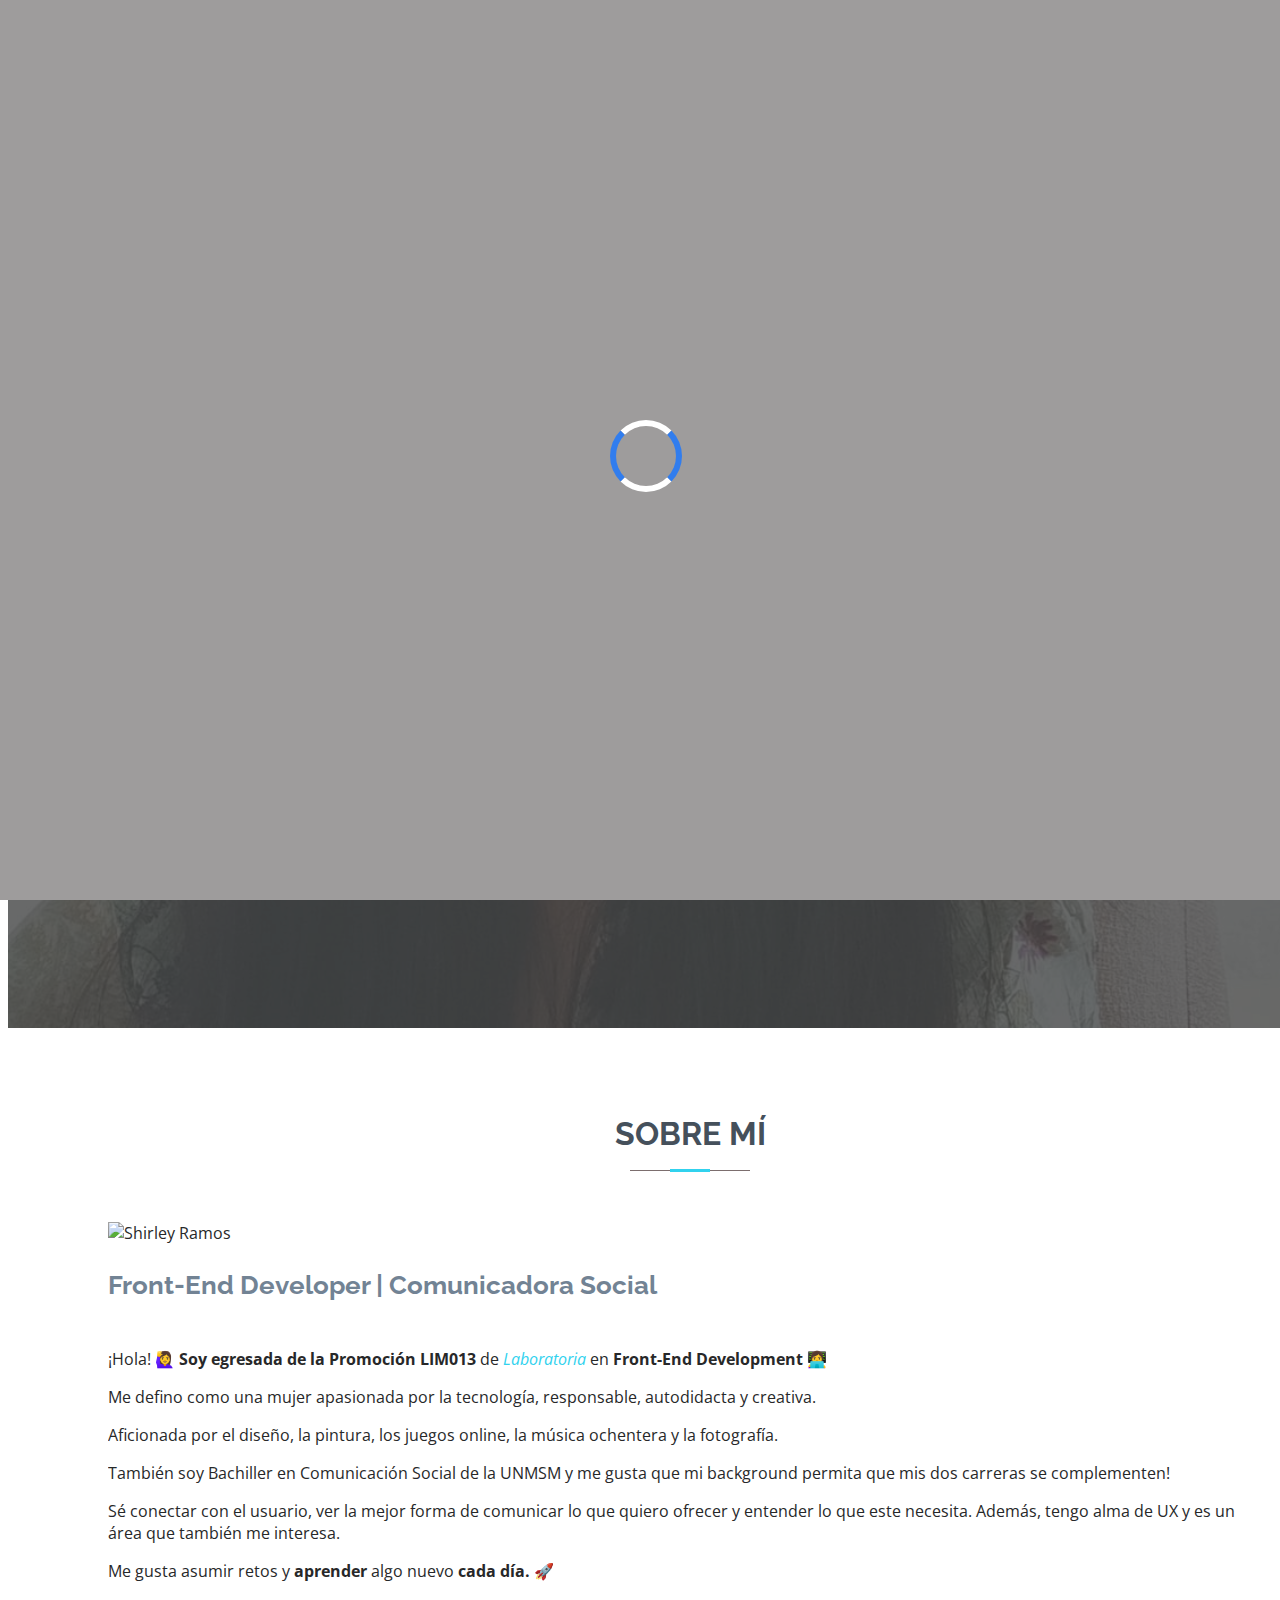
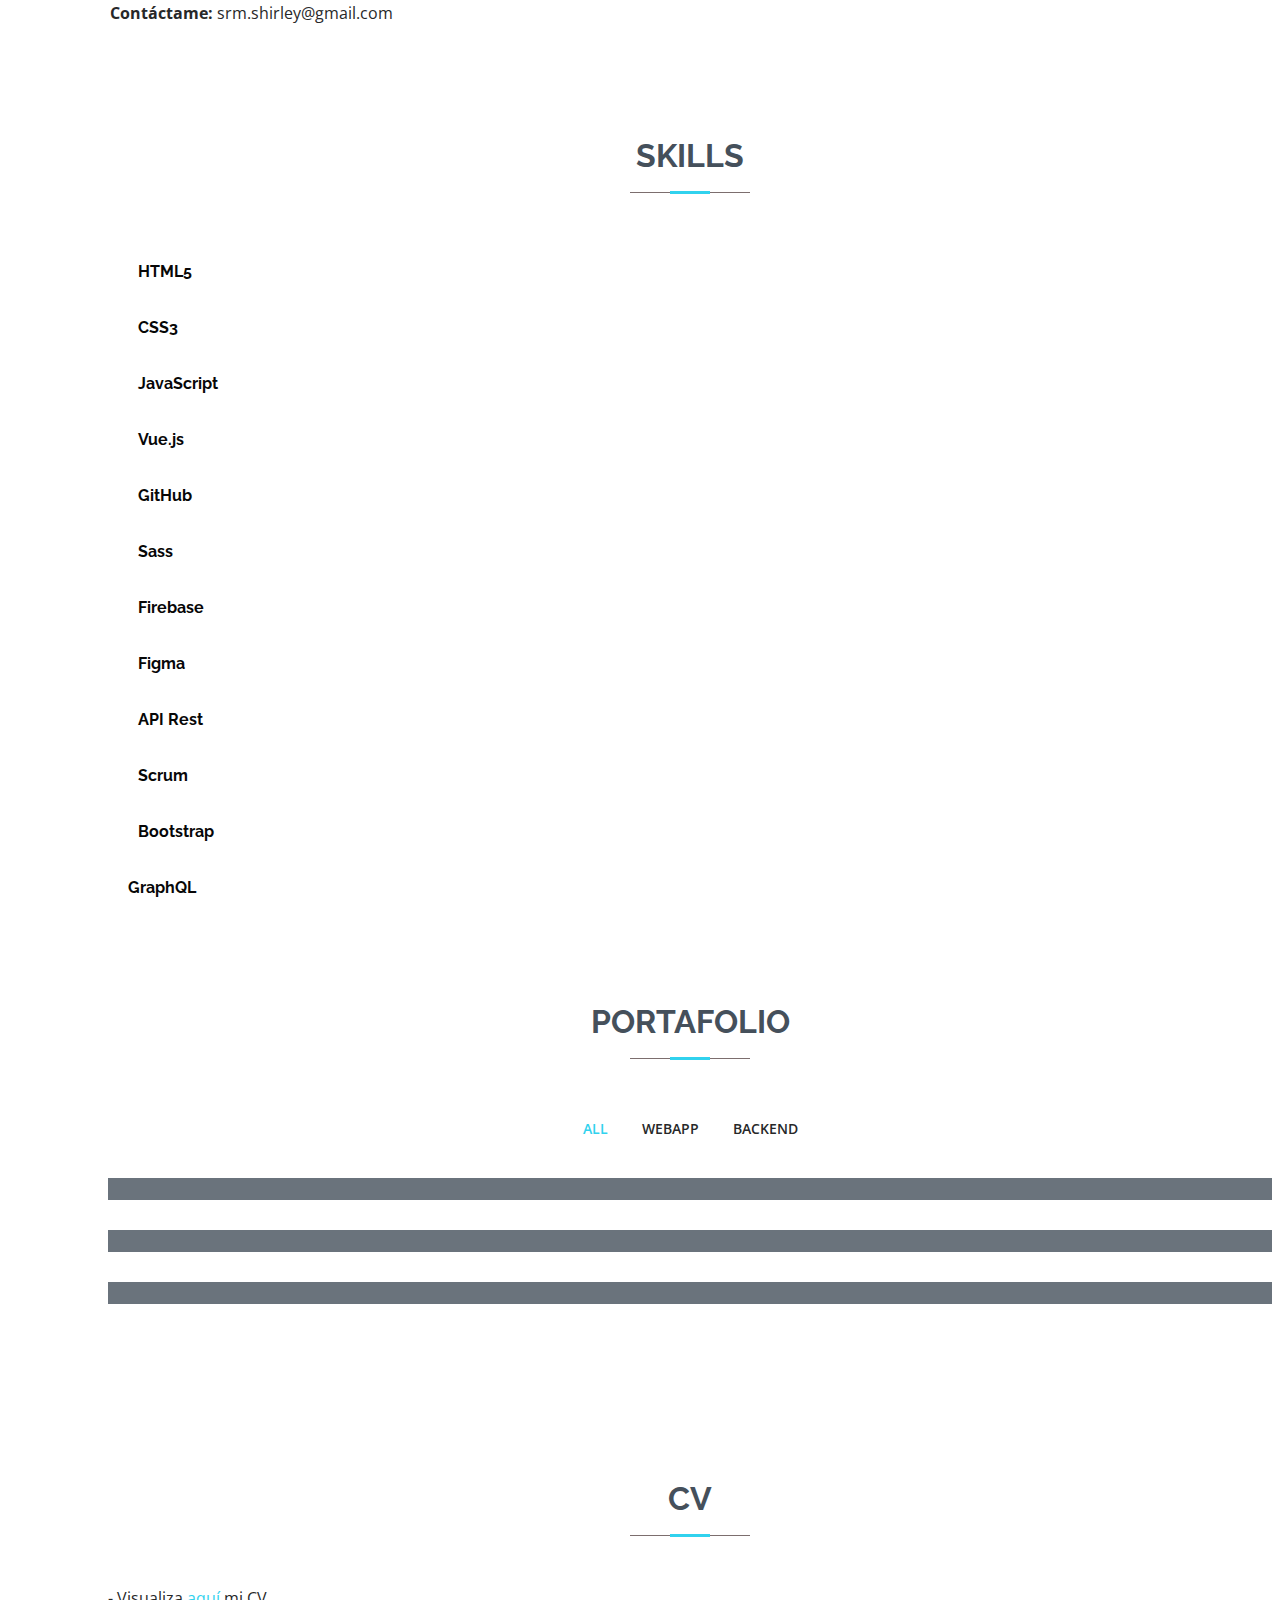
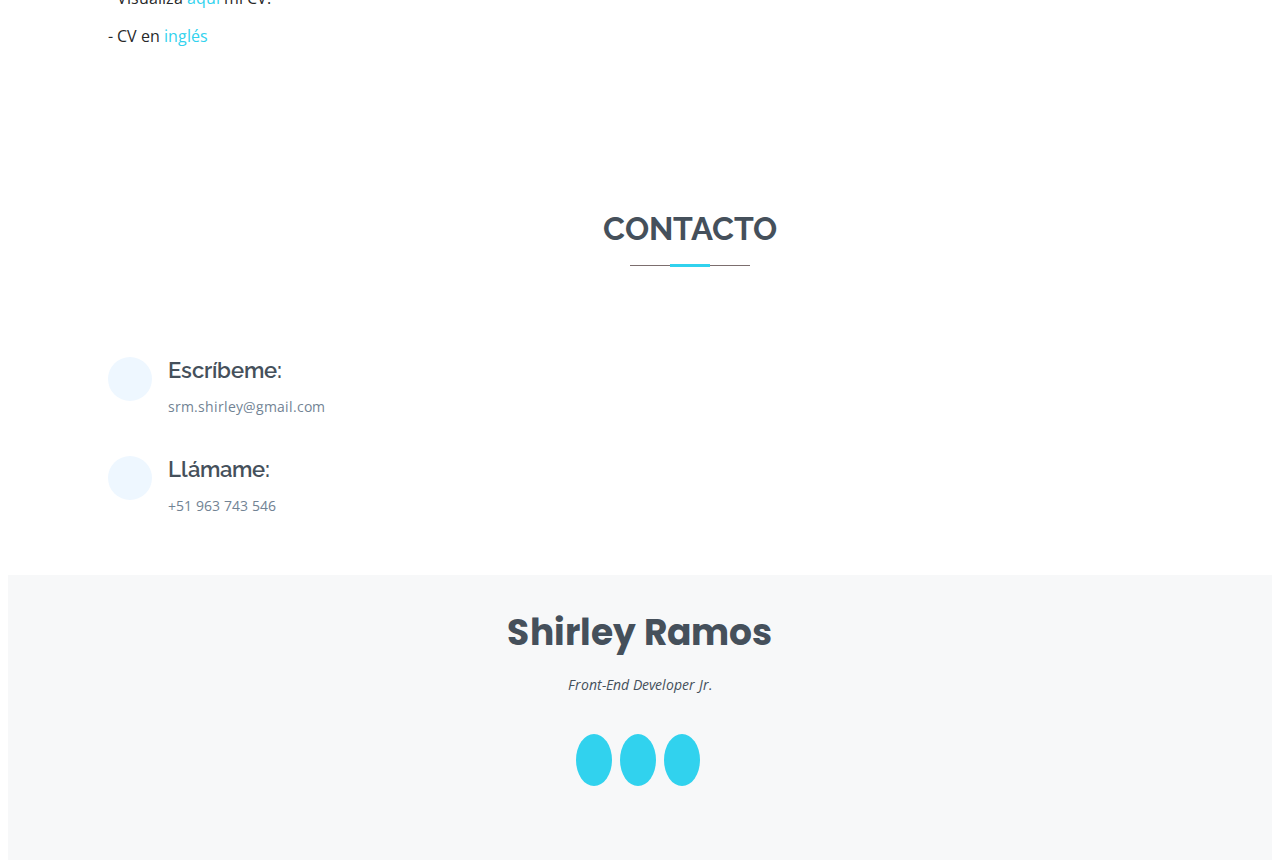
==== src/index.html @ 4d42e818 "updating icons" ====
<!DOCTYPE html>
<html lang="en">

<head>
  <meta charset="utf-8">
  <meta content="width=device-width, initial-scale=1.0" name="viewport">

  <title>Shirley Ramos</title>
  <meta content="" name="description">
  <meta content="" name="keywords">

  <!-- Favicons -->
  <link href="assets/img/fav.png" rel="icon">

  <!-- Google Fonts -->
  <link href="https://fonts.googleapis.com/css?family=Open+Sans:300,300i,400,400i,600,600i,700,700i|Raleway:300,300i,400,400i,500,500i,600,600i,700,700i|Poppins:300,300i,400,400i,500,500i,600,600i,700,700i" rel="stylesheet">

  <!-- Vendor CSS Files -->
  <link href="assets/vendor/bootstrap/css/bootstrap.min.css" rel="stylesheet">
  <link href="assets/vendor/bootstrap-icons/bootstrap-icons.css" rel="stylesheet">
  <link href="assets/vendor/icofont/icofont.min.css" rel="stylesheet">
  <link href="assets/vendor/boxicons/css/boxicons.min.css" rel="stylesheet">
  <link href="assets/vendor/venobox/venobox.css" rel="stylesheet">
  <link href="assets/vendor/owl.carousel/assets/owl.carousel.min.css" rel="stylesheet">
  <link href="assets/vendor/aos/aos.css" rel="stylesheet">
  <link href="assets/vendor/glightbox/css/glightbox.min.css" rel="stylesheet">
  <link href="assets/vendor/remixicon/remixicon.css" rel="stylesheet">
  <link href="assets/vendor/swiper/swiper-bundle.min.css" rel="stylesheet">

  <!-- Template Main CSS File -->
  <link href="assets/css/style.css" rel="stylesheet">
  <script src="https://code.iconify.design/1/1.0.7/iconify.min.js"></script>

  <!-- =======================================================
  * Template Name: MyResume - v3.0.0
  * Template URL: https://bootstrapmade.com/free-html-bootstrap-template-my-resume/
  * Author: BootstrapMade.com
  * License: https://bootstrapmade.com/license/
  ======================================================== -->
</head>

<body>

  <!-- ======= Mobile nav toggle button ======= -->
  <button type="button" class="mobile-nav-toggle d-xl-none"><i class="icofont-navigation-menu"></i></button>

  <!-- ======= Header ======= -->
  <header id="header" class="d-flex flex-column justify-content-center">

    <nav class="nav-menu">
      <ul>
        <li class="active"><a href="#hero"><i class="bx bx-home"></i> <span>Inicio</span></a></li>
        <li><a href="#about"><i class="bx bx-user"></i> <span>Sobre mí</span></a></li>
        <li><a href="#portfolio"><i class="bx bx-book-content"></i> <span>Portafolio</span></a></li>
        <li><a href="#cv"><i class="bx bx-server"></i><span>Cv</span></a></li>
        <li><a href="#contact"><i class="bx bx-envelope"></i> <span>Contact</span></a></li>
      </ul>
    </nav><!-- .nav-menu -->

  </header><!-- End Header -->

  <!-- ======= Hero Section ======= -->
  <section id="hero" class="d-flex flex-column justify-content-center">
    <div class="container" data-aos="zoom-in" data-aos-delay="100">
      <h1>Shirley Ramos</h1>
      <p>Soy <span class="typed" data-typed-items="Frontend Developer, Comunicadora Social, Laboratorian"></span></p>
      <div class="social-links">
        <a href="https://www.linkedin.com/in/shirleyramos/" class="linkedin" target="_blank" rel="noopener"><i class="bx bxl-linkedin"></i></a>
        <a href="https://github.com/ShirleyRM" class="github" target="_blank" rel="noopener"><i class="bx bxl-github"></i></a>
        <a href="https://www.instagram.com/shirls.rm/" class="instagram" target="_blank" rel="noopener"><i class="bx bxl-instagram"></i></a>
      </div>
    </div>
  </section><!-- End Hero -->

  <main id="main">

    <!-- ======= About Section ======= -->
    <section id="about" class="about">
      <div class="container" data-aos="fade-up">

        <div class="section-title">
          <h2>Sobre mí</h2>
        </div>

        <div class="row">
          <div class="col-lg-4" id="foto">
            <img src="assets/img/perfil.png" class="img-fluid" alt="Shirley Ramos">
          </div>
          <div class="col-lg-8 pt-4 pt-lg-0 content">
            <h3>Front-End Developer | Comunicadora Social </h3>
            <br>
              ¡Hola! 🙋‍♀️ <b>Soy egresada de la Promoción LIM013</b> de <i><a href="https://www.laboratoria.la/" target="noopener">Laboratoria</a></i> en <b>Front-End Development</b> 👩‍💻
            <p>Me defino como una mujer apasionada por la tecnología, responsable, autodidacta y creativa.</p>
            <p>Aficionada por el diseño, la pintura, los juegos online, la música ochentera y la fotografía.</p>
            <p>También soy Bachiller en Comunicación Social de la UNMSM y me gusta que mi background permita que mis dos carreras se complementen!</p>
            <p>Sé conectar con el usuario, ver la mejor forma de comunicar lo que quiero ofrecer y entender lo que este necesita.
              Además, tengo alma de UX y es un área que también me interesa.</p>
            <p>Me gusta asumir retos y <b>aprender</b> algo nuevo <b>cada día.</b> 🚀</p>
            <div class="row">
              <div class="col-lg-6">
                <ul>
                  <li><i class="icofont-rounded-right"></i> <strong>Contáctame:</strong> srm.shirley@gmail.com</li>
                </ul>
              </div>
            </div>
            <p>
            
            </p>
          </div>
        </div>

      </div>
    </section><!-- End About Section -->

    <!-- ======= Skills Section ======= -->
    <div class="interests container">
    
      <div class="section-title">
        <h2>skills</h2>
      </div>
    
      <div class="row">
        <div class="col-lg-3 col-md-4">
          <div class="icon-box">
            <i class="bx bxl-html5" style="color: #ffbb2c;"></i>
            <h3>HTML5</h3>
          </div>
        </div>
        <div class="col-lg-3 col-md-4 mt-4 mt-md-0">
          <div class="icon-box">
            <i class="bx bxl-css3" style="color: #5578ff;"></i>
            <h3>CSS3</h3>
          </div>
        </div>
        <div class="col-lg-3 col-md-4 mt-4 mt-md-0">
          <div class="icon-box">
            <i class="bx bxl-javascript" style="color: #e80368;"></i>
            <h3>JavaScript</h3>
          </div>
        </div>
        <div class="col-lg-3 col-md-4 mt-4 mt-lg-0">
          <div class="icon-box">
            <i class="bx bxl-vuejs" style="color: #0abe6d;"></i>
            <h3>Vue.js</h3>
          </div>
        </div>
        <div class="col-lg-3 col-md-4 mt-4">
          <div class="icon-box">
            <i class="bx bxl-github" style="color: #47aeff;"></i>
            <h3>GitHub</h3>
          </div>
        </div>
        <div class="col-lg-3 col-md-4 mt-4">
          <div class="icon-box">
            <i class="bx bxl-sass" style="color: #f85bd6;"></i>
            <h3>Sass</h3>
          </div>
        </div>
        <div class="col-lg-3 col-md-4 mt-4">
          <div class="icon-box">
            <i class="bx bxl-firebase" style="color: #11dbcf;"></i>
            <h3>Firebase</h3>
          </div>
        </div>
        <div class="col-lg-3 col-md-4 mt-4">
          <div class="icon-box">
            <i class="bx bxl-figma" style="color: #4233ff;"></i>
            <h3>Figma</h3>
          </div>
        </div>
        <div class="col-lg-3 col-md-4 mt-4">
          <div class="icon-box">
            <i class="bx bxs-cog" style="color: #b2904f;"></i>
            <h3>API Rest</h3>
          </div>
        </div>
        <div class="col-lg-3 col-md-4 mt-4">
          <div class="icon-box">
            <i class="bx bx-group" style="color: #b20969;"></i>
            <h3>Scrum</h3>
          </div>
        </div>
        <div class="col-lg-3 col-md-4 mt-4">
          <div class="icon-box">
            <i class="bx bxl-bootstrap" style="color: #ff5828;"></i>
            <h3>Bootstrap</h3>
          </div>
        </div>
        <div class="col-lg-3 col-md-4 mt-4">
          <div class="icon-box">
            <iconify-icon data-icon="simple-icons:graphql" style="color: #29cc61;"></iconify-icon>
            <h3>GraphQL</h3>
          </div>
        </div>
      </div>
    
    </div><!-- End Interests -->

    <!-- ======= Portfolio Section ======= -->
    <section id="portfolio" class="portfolio section-bg">
      <div class="container" data-aos="fade-up">

        <div class="section-title">
          <h2>PORTAFOLIO</h2>
        </div>

        <div class="row">
          <div class="col-lg-12 d-flex justify-content-center" data-aos="fade-up" data-aos-delay="100">
            <ul id="portfolio-flters">
              <li data-filter="*" class="filter-active">All</li>
              <li data-filter=".filter-app">webApp</li>
              <li data-filter=".filter-web">backend</li>
            </ul>
          </div>
        </div>

        <div class="row portfolio-container" data-aos="fade-up" data-aos-delay="200">

          <div class="col-lg-4 col-md-6 portfolio-item filter-app">
            <div class="portfolio-wrap">
              <img src="assets/img/portfolio/card.jpg" class="img-fluid" alt="">
              <div class="portfolio-info">
                <h4>Card Validation</h4>
                <p>webApp</p>
                <div class="portfolio-links">
                  <a href="assets/img/portfolio/card.jpg" data-gall="portfolioGallery" class="venobox" title="App 1"><i class="bx bx-plus"></i></a>
                  <a href="portfolio-details.html" data-gall="portfolioDetailsGallery" data-vbtype="iframe" class="venobox" title="Portfolio Details"><i class="bx bx-link"></i></a>
                </div>
              </div>
            </div>
          </div>

          <div class="col-lg-4 col-md-6 portfolio-item filter-web">
            <div class="portfolio-wrap">
              <img src="assets/img/portfolio/mdlinks.jpg" class="img-fluid" alt="">
              <div class="portfolio-info">
                <h4>MD-Links</h4>
                <p>backend</p>
                <div class="portfolio-links">
                  <a href="assets/img/portfolio/mdlinks.jpg" data-gall="portfolioGallery" class="venobox" title="Web 3"><i class="bx bx-plus"></i></a>
                  <a href="portfolio-details.html" data-gall="portfolioDetailsGallery" data-vbtype="iframe" class="venobox" title="Portfolio Details"><i class="bx bx-link"></i></a>
                </div>
              </div>
            </div>
          </div>

          <div class="col-lg-4 col-md-6 portfolio-item filter-app">
            <div class="portfolio-wrap">
              <img src="assets/img/portfolio/data-lovers.jpg" class="img-fluid" alt="">
              <div class="portfolio-info">
                <h4>Poke-Search</h4>
                <p>webApp</p>
                <div class="portfolio-links">
                  <a href="assets/img/portfolio/data-lovers.jpg" data-gall="portfolioGallery" class="venobox" title="App 2"><i class="bx bx-plus"></i></a>
                  <a href="portfolio-details.html" data-gall="portfolioDetailsGallery" data-vbtype="iframe" class="venobox" title="Portfolio Details"><i class="bx bx-link"></i></a>
                </div>
              </div>
            </div>
          </div>
<!-- 
          <div class="col-lg-4 col-md-6 portfolio-item filter-card">
            <div class="portfolio-wrap">
              <img src="assets/img/portfolio/portfolio-4.jpg" class="img-fluid" alt="">
              <div class="portfolio-info">
                <h4>Card 2</h4>
                <p>Card</p>
                <div class="portfolio-links">
                  <a href="assets/img/portfolio/portfolio-4.jpg" data-gall="portfolioGallery" class="venobox" title="Card 2"><i class="bx bx-plus"></i></a>
                  <a href="portfolio-details.html" data-gall="portfolioDetailsGallery" data-vbtype="iframe" class="venobox" title="Portfolio Details"><i class="bx bx-link"></i></a>
                </div>
              </div>
            </div>
          </div> -->
        </div>
      </div>
    </section>
    <!-- End Portfolio Section -->

    <!-- ======= Resume Section ======= -->
    <section id="cv" class="cv">
      <div class="container" data-aos="fade-up">
    
        <div class="section-title">
          <h2>CV</h2></a>
        </div>
        <div>
          - Visualiza <a href="https://drive.google.com/file/d/1M1iiUt9eJ2L9jhmvBvgnNK4kn5ksS_jb/view?usp=sharing">aquí</a> mi CV. 
          <p>- CV en <a href="https://drive.google.com/file/d/1G4bXFyUBRAidcTklf1SQUh6_SYR_ksYH/view?usp=sharing">inglés</a></p>
        </div>
      </div>
    </section><!-- End Resume Section -->

    <!-- ======= Contact Section ======= -->
    <section id="contact" class="contact">
      <div class="container" data-aos="fade-up">

        <div class="section-title">
          <h2>CONTACTO</h2>
        </div>

        <div class="row mt-1">

          <div class="col-lg-4">
            <div class="info">

              <div class="email">
                <i class="icofont-envelope"></i>
                <h4>Escríbeme:</h4>
                <p>srm.shirley@gmail.com</p>
              </div>

              <div class="phone">
                <i class="icofont-phone"></i>
                <h4>Llámame:</h4>
                <p>+51 963 743 546</p>
              </div>

            </div>

          </div>

          <div class="col-lg-8 mt-5 mt-lg-0">
          </div>

        </div>

      </div>
    </section><!-- End Contact Section -->

  </main><!-- End #main -->

  <!-- ======= Footer ======= -->
  <footer id="footer">
    <div class="container">
      <h3>Shirley Ramos</h3>
      <p>Front-End Developer Jr.</p>
      <div class="social-links">
        <a href="https://www.linkedin.com/in/shirleyramos/" class="linkedin"><i class="bx bxl-linkedin"></i></a>
        <a href="https://github.com/ShirleyRM" class="github"><i class="bx bxl-github"></i></a>
        <a href="https://www.instagram.com/shirls.rm/" class="instagram"><i class="bx bxl-instagram"></i></a>
      </div>
      <div class="credits">
        <!-- All the links in the footer should remain intact. -->
        <!-- You can delete the links only if you purchased the pro version. -->
        <!-- Licensing information: [license-url] -->
        <!-- Purchase the pro version with working PHP/AJAX contact form: https://bootstrapmade.com/free-html-bootstrap-template-my-resume/ -->
      </div>
    </div>
  </footer><!-- End Footer -->

  <a href="#" class="back-to-top"><i class="bx bx-up-arrow-alt"></i></a>
  <div id="preloader"></div>

  <!-- Vendor JS Files -->
  <script src="assets/vendor/jquery/jquery.min.js"></script>
  <script src="assets/vendor/bootstrap/js/bootstrap.bundle.min.js"></script>
  <script src="assets/vendor/jquery.easing/jquery.easing.min.js"></script>
  <script src="assets/vendor/php-email-form/validate.js"></script>
  <script src="assets/vendor/waypoints/jquery.waypoints.min.js"></script>
  <script src="assets/vendor/counterup/counterup.min.js"></script>
  <script src="assets/vendor/isotope-layout/isotope.pkgd.min.js"></script>
  <script src="assets/vendor/venobox/venobox.min.js"></script>
  <script src="assets/vendor/owl.carousel/owl.carousel.min.js"></script>
  <script src="assets/vendor/typed.js/typed.min.js"></script>
  <script src="assets/vendor/aos/aos.js"></script>

  <!-- Template Main JS File -->
  <script src="assets/js/main.js"></script>

</body>

</html>
---- src/assets/css/style.css ----
/**
* Template Name: MyResume - v3.0.0
* Template URL: https://bootstrapmade.com/free-html-bootstrap-template-my-resume/
* Author: BootstrapMade.com
* License: https://bootstrapmade.com/license/
*/

/*--------------------------------------------------------------
# General
--------------------------------------------------------------*/
body {
  font-family: "Open Sans", sans-serif;
  color: #272829;
}

a {
  color: #31d2ee;
  text-decoration: none;
}

a:hover {
  color: #31d2ee;
  text-decoration: none;
}

h1,
h2,
h3,
h4,
h5,
h6 {
  font-family: "Raleway", sans-serif;
}

@media (prefers-reduced-motion: no-preference) {
  :root {
    scroll-behavior: auto;
  }
}

/*--------------------------------------------------------------
# Back to top button
--------------------------------------------------------------*/
.back-to-top {
  position: fixed;
  display: none;
  width: 40px;
  height: 40px;
  border-radius: 50px;
  right: 15px;
  bottom: 15px;
  background: #31d2ee;
  color: rgb(85, 82, 82);
  transition: display 0.5s ease-in-out;
  z-index: 99999;
}

.back-to-top i {
  font-size: 24px;
  position: absolute;
  top: 7px;
  left: 8px;
}

.back-to-top:hover {
  color: #fff;
  background: #0f58df;
  transition: background 0.2s ease-in-out;
}

/*--------------------------------------------------------------
# Preloader
--------------------------------------------------------------*/
#preloader {
  position: fixed;
  top: 0;
  left: 0;
  right: 0;
  bottom: 0;
  z-index: 9999;
  overflow: hidden;
  background: rgb(158, 156, 156);
}

#preloader:before {
  content: "";
  position: fixed;
  top: calc(50% - 30px);
  left: calc(50% - 30px);
  border: 6px solid #317dee;
  border-top-color: #fff;
  border-bottom-color: #fff;
  border-radius: 50%;
  width: 60px;
  height: 60px;
  -webkit-animation: animate-preloader 1s linear infinite;
  animation: animate-preloader 1s linear infinite;
}

@-webkit-keyframes animate-preloader {
  0% {
    transform: rotate(0deg);
  }
  100% {
    transform: rotate(360deg);
  }
}

@keyframes animate-preloader {
  0% {
    transform: rotate(0deg);
  }
  100% {
    transform: rotate(360deg);
  }
}

/*--------------------------------------------------------------
# Disable aos animation delay on mobile devices
--------------------------------------------------------------*/
@media screen and (max-width: 768px) {
  [data-aos-delay] {
    transition-delay: 0 !important;
  }
}

/*--------------------------------------------------------------
# Header
--------------------------------------------------------------*/
#header {
  position: fixed;
  top: 0;
  left: 0;
  bottom: 0;
  z-index: 9997;
  transition: all 0.5s;
  padding: 15px;
  overflow-y: auto;
}

@media (max-width: 992px) {
  #header {
    width: 300px;
    background: #fff;
    border-right: 1px solid #e6e9ec;
    left: -300px;
  }
}

@media (min-width: 992px) {
  #main {
    margin-left: 100px;
  }
}

/*--------------------------------------------------------------
# Navigation Menu
--------------------------------------------------------------*/
/* Desktop Navigation */
.nav-menu * {
  margin: 0;
  padding: 0;
  list-style: none;
}

.nav-menu > ul > li {
  position: relative;
  white-space: nowrap;
}

.nav-menu a {
  display: flex;
  align-items: center;
  color: #4d5772;
  padding: 10px 18px;
  margin-bottom: 8px;
  transition: 0.3s;
  font-size: 15px;
  border-radius: 50px;
  background: #f2f3f5;
  height: 56px;
  width: 100%;
  overflow: hidden;
  transition: 0.3s;
}

.nav-menu a i {
  font-size: 20px;
}

.nav-menu a span {
  padding: 0 5px 0 7px;
  color: #45505b;
}

@media (min-width: 992px) {
  .nav-menu a {
    width: 56px;
  }
  .nav-menu a span {
    display: none;
    color: #fff;
  }
}

.nav-menu a:hover,
.nav-menu .active > a,
.nav-menu li:hover > a {
  color: #fff;
  background: #31d2ee;
}

.nav-menu a:hover span,
.nav-menu .active > a span,
.nav-menu li:hover > a span {
  color: #fff;
}

.nav-menu a:hover,
.nav-menu li:hover > a {
  width: 100%;
  color: #fff;
}

.nav-menu a:hover span,
.nav-menu li:hover > a span {
  display: block;
}

/* Mobile Navigation */
.mobile-nav-toggle {
  position: fixed;
  right: 15px;
  top: 15px;
  z-index: 9998;
  border: 0;
  background: none;
  font-size: 24px;
  transition: all 0.4s;
  outline: none !important;
  line-height: 1;
  cursor: pointer;
  text-align: right;
}

.mobile-nav-toggle i {
  color: #31d2ee;
}

.mobile-nav-active {
  overflow: hidden;
}

.mobile-nav-active #header {
  left: 0;
}

.mobile-nav-active .mobile-nav-toggle i {
  color: #31d2ee;
}

/*--------------------------------------------------------------
# Hero Section
--------------------------------------------------------------*/
#hero {
  width: 100%;
  height: 100vh;
  background: url("../img/shir2.jpeg") top right no-repeat;
  background-size: cover;
  position: relative;
}

@media (min-width: 992px) {
  #hero {
    padding-left: 160px;
  }
}

#hero:before {
  content: "";
  background: rgba(70, 71, 71, 0.815);
  position: absolute;
  bottom: 0;
  top: 0;
  left: 0;
  right: 0;
}

#hero h1 {
  margin: 0;
  font-size: 64px;
  font-weight: 700;
  line-height: 56px;
  color: #2a2638;
}

#hero p {
  color: #c3c5c9;
  margin: 15px 0 0 0;
  font-size: 26px;
  font-family: "Poppins", sans-serif;
}

#hero p span {
  color: #31d2ee;
  letter-spacing: 1px;
}

#hero .social-links {
  margin-top: 30px;
}

#hero .social-links a {
  font-size: 24px;
  display: inline-block;
  color: #31d2ee;
  line-height: 1;
  margin-right: 20px;
  transition: 0.3s;
}

#hero .social-links a:hover {
  color: #161a1a;
}

@media (max-width: 992px) {
  #hero {
    text-align: center;
  }
  #hero h1 {
    font-size: 32px;
    line-height: 36px;
  }
  #hero p {
    margin-top: 10px;
    font-size: 20px;
    line-height: 24px;
  }

  #foto{
    width: 50%;
  }
}

/*--------------------------------------------------------------
# Sections General
--------------------------------------------------------------*/
section {
  padding: 60px 0;
  overflow: hidden;
}

.section-title {
  text-align: center;
  padding-bottom: 30px;
}

.section-title h2 {
  font-size: 32px;
  font-weight: bold;
  text-transform: uppercase;
  margin-bottom: 20px;
  padding-bottom: 20px;
  position: relative;
  color: #45505b;
}

.section-title h2::before {
  content: "";
  position: absolute;
  display: block;
  width: 120px;
  height: 1px;
  background: rgb(124, 110, 110);
  bottom: 1px;
  left: calc(50% - 60px);
}

.section-title h2::after {
  content: "";
  position: absolute;
  display: block;
  width: 40px;
  height: 3px;
  background: #31d2ee;
  bottom: 0;
  left: calc(50% - 20px);
}

.section-title p {
  margin-bottom: 0;
}

/*--------------------------------------------------------------
# About
--------------------------------------------------------------*/
.about .content h3 {
  font-weight: 700;
  font-size: 26px;
  color: #728394;
}

.about .content ul {
  list-style: none;
  padding: 0;
}

.about .content ul li {
  padding-bottom: 10px;
}

.about .content ul i {
  font-size: 20px;
  padding-right: 2px;
  color: #31d2ee;
}

.about .content p:last-child {
  margin-bottom: 0;
}

.interests .icon-box {
  display: flex;
  align-items: center;
  padding: 20px;
  background: rgba(255, 255, 255, 0.08);
  transition: ease-in-out 0.3s;
}

.interests .icon-box i {
  font-size: 32px;
  padding-right: 10px;
  line-height: 1;
}

.interests .icon-box h3 {
  font-weight: 700;
  margin: 0;
  padding: 0;
  line-height: 1;
  font-size: 16px;
  color: rgb(7, 7, 7);
}

.interests .icon-box:hover {
  background: rgba(255, 255, 255, 0.12);
}
/*--------------------------------------------------------------
# Facts
--------------------------------------------------------------*/
.facts .count-box {
  padding: 30px 30px 25px 30px;
  margin-top: 30px;
  width: 100%;
  position: relative;
  text-align: center;
  background: rgba(255, 255, 255, 0.63);
}

.facts .count-box i {
  position: absolute;
  top: -25px;
  left: 50%;
  transform: translateX(-50%);
  font-size: 24px;
  background: #31d2ee;
  padding: 12px;
  color: rgb(20, 1, 1);
  border-radius: 50px;
}

.facts .count-box span {
  font-size: 36px;
  display: block;
  font-weight: 600;
  color: #011426;
}

.facts .count-box p {
  padding: 0;
  margin: 0;
  font-family: "Raleway", sans-serif;
  font-size: 14px;
}

/*--------------------------------------------------------------
# Akills
--------------------------------------------------------------*/

/*--------------------------------------------------------------
# Resume
--------------------------------------------------------------*/
.resume .resume-title {
  font-size: 26px;
  font-weight: 700;
  margin-top: 20px;
  margin-bottom: 20px;
  color: #45505b;
}

.resume .resume-item {
  padding: 0 0 20px 20px;
  margin-top: -2px;
  border-left: 2px solid #31d2ee;
  position: relative;
}

.resume .resume-item h4 {
  line-height: 18px;
  font-size: 18px;
  font-weight: 600;
  text-transform: uppercase;
  font-family: "Poppins", sans-serif;
  color: #31d2ee;
  margin-bottom: 10px;
}

.resume .resume-item h5 {
  font-size: 16px;
  background: #f7f8f9;
  padding: 5px 15px;
  display: inline-block;
  font-weight: 600;
  margin-bottom: 10px;
}

.resume .resume-item ul {
  padding-left: 20px;
}

.resume .resume-item ul li {
  padding-bottom: 10px;
}

.resume .resume-item:last-child {
  padding-bottom: 0;
}

.resume .resume-item::before {
  content: "";
  position: absolute;
  width: 16px;
  height: 16px;
  border-radius: 50px;
  left: -9px;
  top: 0;
  background: #fff;
  border: 2px solid #31d2ee;
}

/*--------------------------------------------------------------
# Portfolio
--------------------------------------------------------------*/
.portfolio .portfolio-item {
  margin-bottom: 30px;
}

.portfolio #portfolio-flters {
  padding: 0;
  margin: 0 auto 25px auto;
  list-style: none;
  text-align: center;
  background: rgba(255, 255, 255, 0.596);
  border-radius: 50px;
  padding: 2px 15px;
}

.portfolio #portfolio-flters li {
  cursor: pointer;
  display: inline-block;
  padding: 10px 15px;
  font-size: 14px;
  font-weight: 600;
  line-height: 1;
  text-transform: uppercase;
  color: #272829;
  margin-bottom: 5px;
  transition: all 0.3s ease-in-out;
}

.portfolio #portfolio-flters li:hover,
.portfolio #portfolio-flters li.filter-active {
  color: #31d2ee;
}

.portfolio #portfolio-flters li:last-child {
  margin-right: 0;
}

.portfolio .portfolio-wrap {
  transition: 0.3s;
  position: relative;
  overflow: hidden;
  z-index: 1;
  background: rgba(69, 80, 91, 0.8);
}

.portfolio .portfolio-wrap::before {
  content: "";
  background: rgba(255, 255, 255, 0.7);
  position: absolute;
  left: 30px;
  right: 30px;
  top: 30px;
  bottom: 30px;
  transition: all ease-in-out 0.3s;
  z-index: 2;
  opacity: 0;
}

.portfolio .portfolio-wrap .portfolio-info {
  opacity: 0;
  position: absolute;
  top: 0;
  left: 0;
  right: 0;
  bottom: 0;
  text-align: center;
  z-index: 3;
  transition: all ease-in-out 0.3s;
  display: flex;
  flex-direction: column;
  justify-content: center;
  align-items: center;
}

.portfolio .portfolio-wrap .portfolio-info::before {
  display: block;
  content: "";
  width: 48px;
  height: 48px;
  position: absolute;
  top: 35px;
  left: 35px;
  border-top: 3px solid #d7dce1;
  border-left: 3px solid #d7dce1;
  transition: all 0.5s ease 0s;
  z-index: 9994;
}

.portfolio .portfolio-wrap .portfolio-info::after {
  display: block;
  content: "";
  width: 48px;
  height: 48px;
  position: absolute;
  bottom: 35px;
  right: 35px;
  border-bottom: 3px solid #d7dce1;
  border-right: 3px solid #d7dce1;
  transition: all 0.5s ease 0s;
  z-index: 9994;
}

.portfolio .portfolio-wrap .portfolio-info h4 {
  font-size: 20px;
  color: #45505b;
  font-weight: 600;
}

.portfolio .portfolio-wrap .portfolio-info p {
  color: #45505b;
  font-size: 14px;
  text-transform: uppercase;
  padding: 0;
  margin: 0;
}

.portfolio .portfolio-wrap .portfolio-links {
  text-align: center;
  z-index: 4;
}

.portfolio .portfolio-wrap .portfolio-links a {
  color: #45505b;
  margin: 0 2px;
  font-size: 28px;
  display: inline-block;
  transition: 0.3s;
}

.portfolio .portfolio-wrap .portfolio-links a:hover {
  color: #31d2ee;
}

.portfolio .portfolio-wrap:hover::before {
  top: 0;
  left: 0;
  right: 0;
  bottom: 0;
  opacity: 1;
}

.portfolio .portfolio-wrap:hover .portfolio-info {
  opacity: 1;
}

.portfolio .portfolio-wrap:hover .portfolio-info::before {
  top: 15px;
  left: 15px;
}

.portfolio .portfolio-wrap:hover .portfolio-info::after {
  bottom: 15px;
  right: 15px;
}

/*--------------------------------------------------------------
# Services
--------------------------------------------------------------*/
.services .icon-box {
  text-align: center;
  padding: 70px 20px 80px 20px;
  transition: all ease-in-out 0.3s;
  background: rgb(10, 10, 10);
  box-shadow: 0px 5px 90px 0px rgba(110, 123, 131, 0.05);
}

.services .icon-box .icon {
  margin: 0 auto;
  width: 100px;
  height: 100px;
  display: flex;
  align-items: center;
  justify-content: center;
  transition: ease-in-out 0.3s;
  position: relative;
}

.services .icon-box .icon i {
  font-size: 36px;
  transition: 0.5s;
  position: relative;
}

.services .icon-box .icon svg {
  position: absolute;
  top: 0;
  left: 0;
}

.services .icon-box .icon svg path {
  transition: 0.5s;
  fill: #0e0d0d;
}

.services .icon-box h4 {
  font-weight: 600;
  margin: 10px 0 15px 0;
  font-size: 22px;
}

.services .icon-box h4 a {
  color: #45505b;
  transition: ease-in-out 0.3s;
}

.services .icon-box p {
  line-height: 24px;
  font-size: 14px;
  margin-bottom: 0;
}

.services .icon-box:hover {
  border-color: #fff;
  box-shadow: 0px 0 35px 0 rgba(0, 0, 0, 0.08);
}

.services .iconbox-blue i {
  color: #31d2ee;
}

.services .iconbox-blue:hover .icon i {
  color: #fff;
}

.services .iconbox-blue:hover .icon path {
  fill: #31d2ee;
}

.services .iconbox-orange i {
  color: #ffa76e;
}

.services .iconbox-orange:hover .icon i {
  color: #fff;
}

.services .iconbox-orange:hover .icon path {
  fill: #ffa76e;
}

.services .iconbox-pink i {
  color: #e80368;
}

.services .iconbox-pink:hover .icon i {
  color: #fff;
}

.services .iconbox-pink:hover .icon path {
  fill: #e80368;
}

.services .iconbox-yellow i {
  color: #ffbb2c;
}

.services .iconbox-yellow:hover .icon i {
  color: #fff;
}

.services .iconbox-yellow:hover .icon path {
  fill: #ffbb2c;
}

.services .iconbox-red i {
  color: #ff5828;
}

.services .iconbox-red:hover .icon i {
  color: #fff;
}

.services .iconbox-red:hover .icon path {
  fill: #ff5828;
}

.services .iconbox-teal i {
  color: #11dbcf;
}

.services .iconbox-teal:hover .icon i {
  color: #fff;
}

.services .iconbox-teal:hover .icon path {
  fill: #11dbcf;
}

/*--------------------------------------------------------------
# Testimonials
--------------------------------------------------------------*/
.testimonials .section-header {
  margin-bottom: 40px;
}

.testimonials .testimonial-item {
  text-align: center;
}

.testimonials .testimonial-item .testimonial-img {
  width: 120px;
  border-radius: 50%;
  border: 4px solid #fff;
  margin: 0 auto;
}

.testimonials .testimonial-item h3 {
  font-size: 20px;
  font-weight: bold;
  margin: 10px 0 5px 0;
  color: #111;
}

.testimonials .testimonial-item h4 {
  font-size: 14px;
  color: #999;
  margin: 0 0 15px 0;
}

.testimonials .testimonial-item .quote-icon-left,
.testimonials .testimonial-item .quote-icon-right {
  color: #90c8fc;
  font-size: 26px;
}

.testimonials .testimonial-item .quote-icon-left {
  display: inline-block;
  left: -5px;
  position: relative;
}

.testimonials .testimonial-item .quote-icon-right {
  display: inline-block;
  right: -5px;
  position: relative;
  top: 10px;
}

.testimonials .testimonial-item p {
  font-style: italic;
  margin: 0 auto 15px auto;
}

.testimonials .owl-nav,
.testimonials .owl-dots {
  margin-top: 5px;
  text-align: center;
}

.testimonials .owl-dot {
  display: inline-block;
  margin: 0 5px;
  width: 12px;
  height: 12px;
  border-radius: 50%;
  background-color: #ddd !important;
}

.testimonials .owl-dot.active {
  background-color: #31d2ee !important;
}

@media (min-width: 992px) {
  .testimonials .testimonial-item p {
    width: 80%;
  }
}

/*--------------------------------------------------------------
# Contact
--------------------------------------------------------------*/
.contact .info {
  width: 100%;
  background: #fff;
}

.contact .info i {
  font-size: 20px;
  color: #31d2ee;
  float: left;
  width: 44px;
  height: 44px;
  background: #eef7ff;
  display: flex;
  justify-content: center;
  align-items: center;
  border-radius: 50px;
  transition: all 0.3s ease-in-out;
}

.contact .info h4 {
  padding: 0 0 0 60px;
  font-size: 22px;
  font-weight: 600;
  margin-bottom: 5px;
  color: #45505b;
}

.contact .info p {
  padding: 0 0 0 60px;
  margin-bottom: 0;
  font-size: 14px;
  color: #728394;
}

.contact .info .email,
.contact .info .phone {
  margin-top: 40px;
}

.contact .info .email:hover i,
.contact .info .address:hover i,
.contact .info .phone:hover i {
  background: #31d2ee;
  color: #fff;
}

.contact .php-email-form {
  width: 100%;
  background: #fff;
}

.contact .php-email-form .form-group {
  padding-bottom: 8px;
}

.contact .php-email-form .validate {
  display: none;
  color: red;
  margin: 0 0 15px 0;
  font-weight: 400;
  font-size: 13px;
}

.contact .php-email-form .error-message {
  display: none;
  color: #fff;
  background: #ed3c0d;
  text-align: left;
  padding: 15px;
  font-weight: 600;
}

.contact .php-email-form .error-message br + br {
  margin-top: 25px;
}

.contact .php-email-form .sent-message {
  display: none;
  color: #fff;
  background: #18d26e;
  text-align: center;
  padding: 15px;
  font-weight: 600;
}

.contact .php-email-form .loading {
  display: none;
  background: #fff;
  text-align: center;
  padding: 15px;
}

.contact .php-email-form .loading:before {
  content: "";
  display: inline-block;
  border-radius: 50%;
  width: 24px;
  height: 24px;
  margin: 0 10px -6px 0;
  border: 3px solid #18d26e;
  border-top-color: #eee;
  -webkit-animation: animate-loading 1s linear infinite;
  animation: animate-loading 1s linear infinite;
}

.contact .php-email-form input,
.contact .php-email-form textarea {
  border-radius: 4px;
  box-shadow: none;
  font-size: 14px;
}

.contact .php-email-form input {
  height: 44px;
}

.contact .php-email-form textarea {
  padding: 10px 12px;
}

.contact .php-email-form button[type="submit"] {
  background: #31d2ee;
  border: 0;
  padding: 10px 35px;
  color: #fff;
  transition: 0.4s;
  border-radius: 50px;
}

.contact .php-email-form button[type="submit"]:hover {
  background: #31d2ee;
}

@-webkit-keyframes animate-loading {
  0% {
    transform: rotate(0deg);
  }
  100% {
    transform: rotate(360deg);
  }
}

@keyframes animate-loading {
  0% {
    transform: rotate(0deg);
  }
  100% {
    transform: rotate(360deg);
  }
}

/*--------------------------------------------------------------
# Portfolio Details
--------------------------------------------------------------*/
.portfolio-details {
  padding: 40px 0;
}

.portfolio-details .portfolio-title {
  font-size: 26px;
  font-weight: 700;
  margin-bottom: 20px;
}

.portfolio-details .portfolio-details-carousel .owl-nav,
.portfolio-details .portfolio-details-carousel .owl-dots {
  margin-top: 5px;
  text-align: center;
}

.portfolio-details .portfolio-details-carousel .owl-dot {
  display: inline-block;
  margin: 0 5px;
  width: 12px;
  height: 12px;
  border-radius: 50%;
  background-color: rgb(133, 131, 131) !important;
}

.portfolio-details .portfolio-details-carousel .owl-dot.active {
  background-color: #0563bb !important;
}

.portfolio-details .portfolio-info {
  padding-top: 45px;
}

.portfolio-details .portfolio-info h3 {
  font-size: 22px;
  font-weight: 400;
  margin-bottom: 20px;
}

.portfolio-details .portfolio-info ul {
  list-style: none;
  padding: 0;
  font-size: 15px;
}

.portfolio-details .portfolio-info ul li + li {
  margin-top: 10px;
}

.portfolio-details .portfolio-info p {
  font-size: 15px;
  padding: 15px 0 0 0;
}

@media (max-width: 992px) {
  .portfolio-details .portfolio-info {
    padding-top: 20px;
  }
}

/*--------------------------------------------------------------
# Footer
--------------------------------------------------------------*/
#footer {
  background: #f7f8f9;
  color: #45505b;
  font-size: 14px;
  text-align: center;
  padding: 30px 0;
}

#footer h3 {
  font-size: 36px;
  font-weight: 700;
  position: relative;
  font-family: "Poppins", sans-serif;
  padding: 0;
  margin: 0 0 15px 0;
}

#footer p {
  font-size: 15;
  font-style: italic;
  padding: 0;
  margin: 0 0 40px 0;
}

#footer .social-links {
  margin: 0 0 40px 0;
}

#footer .social-links a {
  font-size: 18px;
  display: inline-block;
  background: #31d2ee;
  color: #fff;
  line-height: 1;
  padding: 8px 0;
  margin-right: 4px;
  border-radius: 50%;
  text-align: center;
  width: 36px;
  height: 36px;
  transition: 0.3s;
}

#footer .social-links a:hover {
  background: #31d2ee;
  color: #fff;
  text-decoration: none;
}

#footer .copyright {
  margin: 0 0 5px 0;
}

#footer .credits {
  font-size: 13px;
}
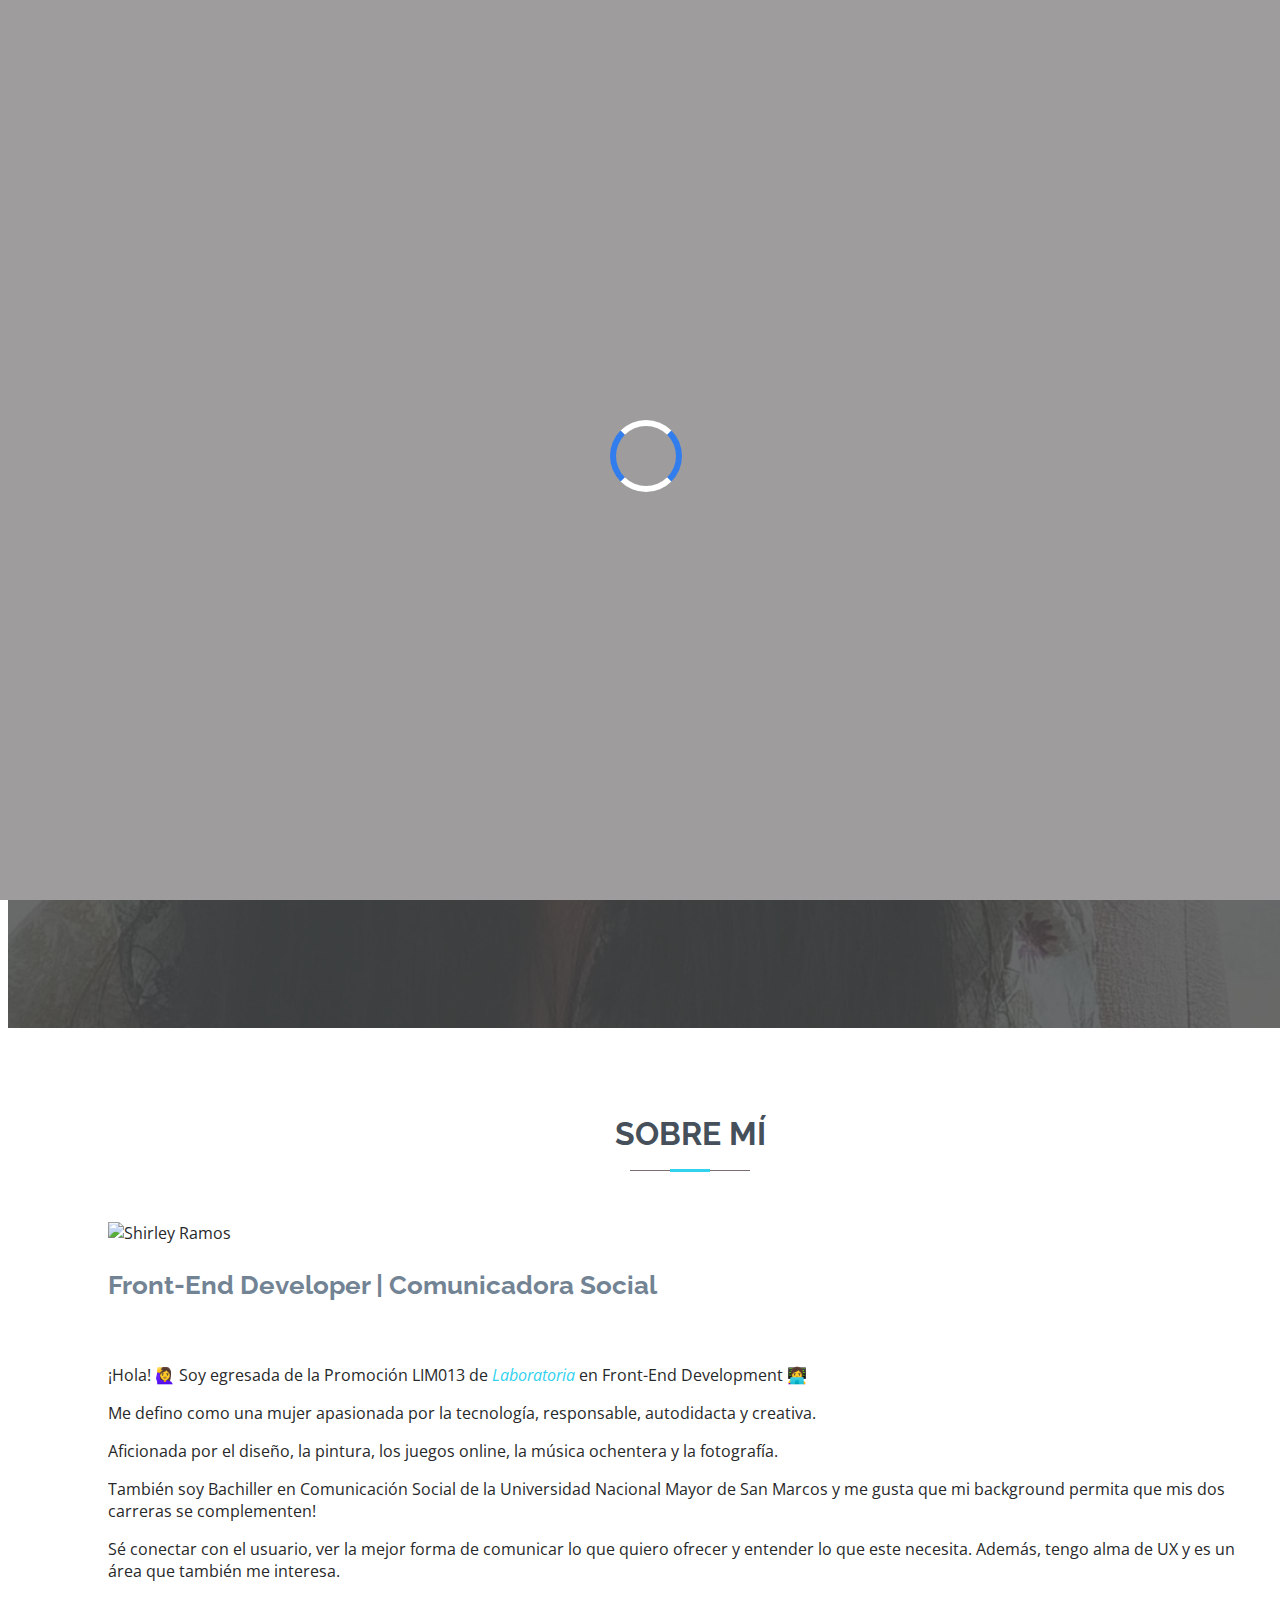
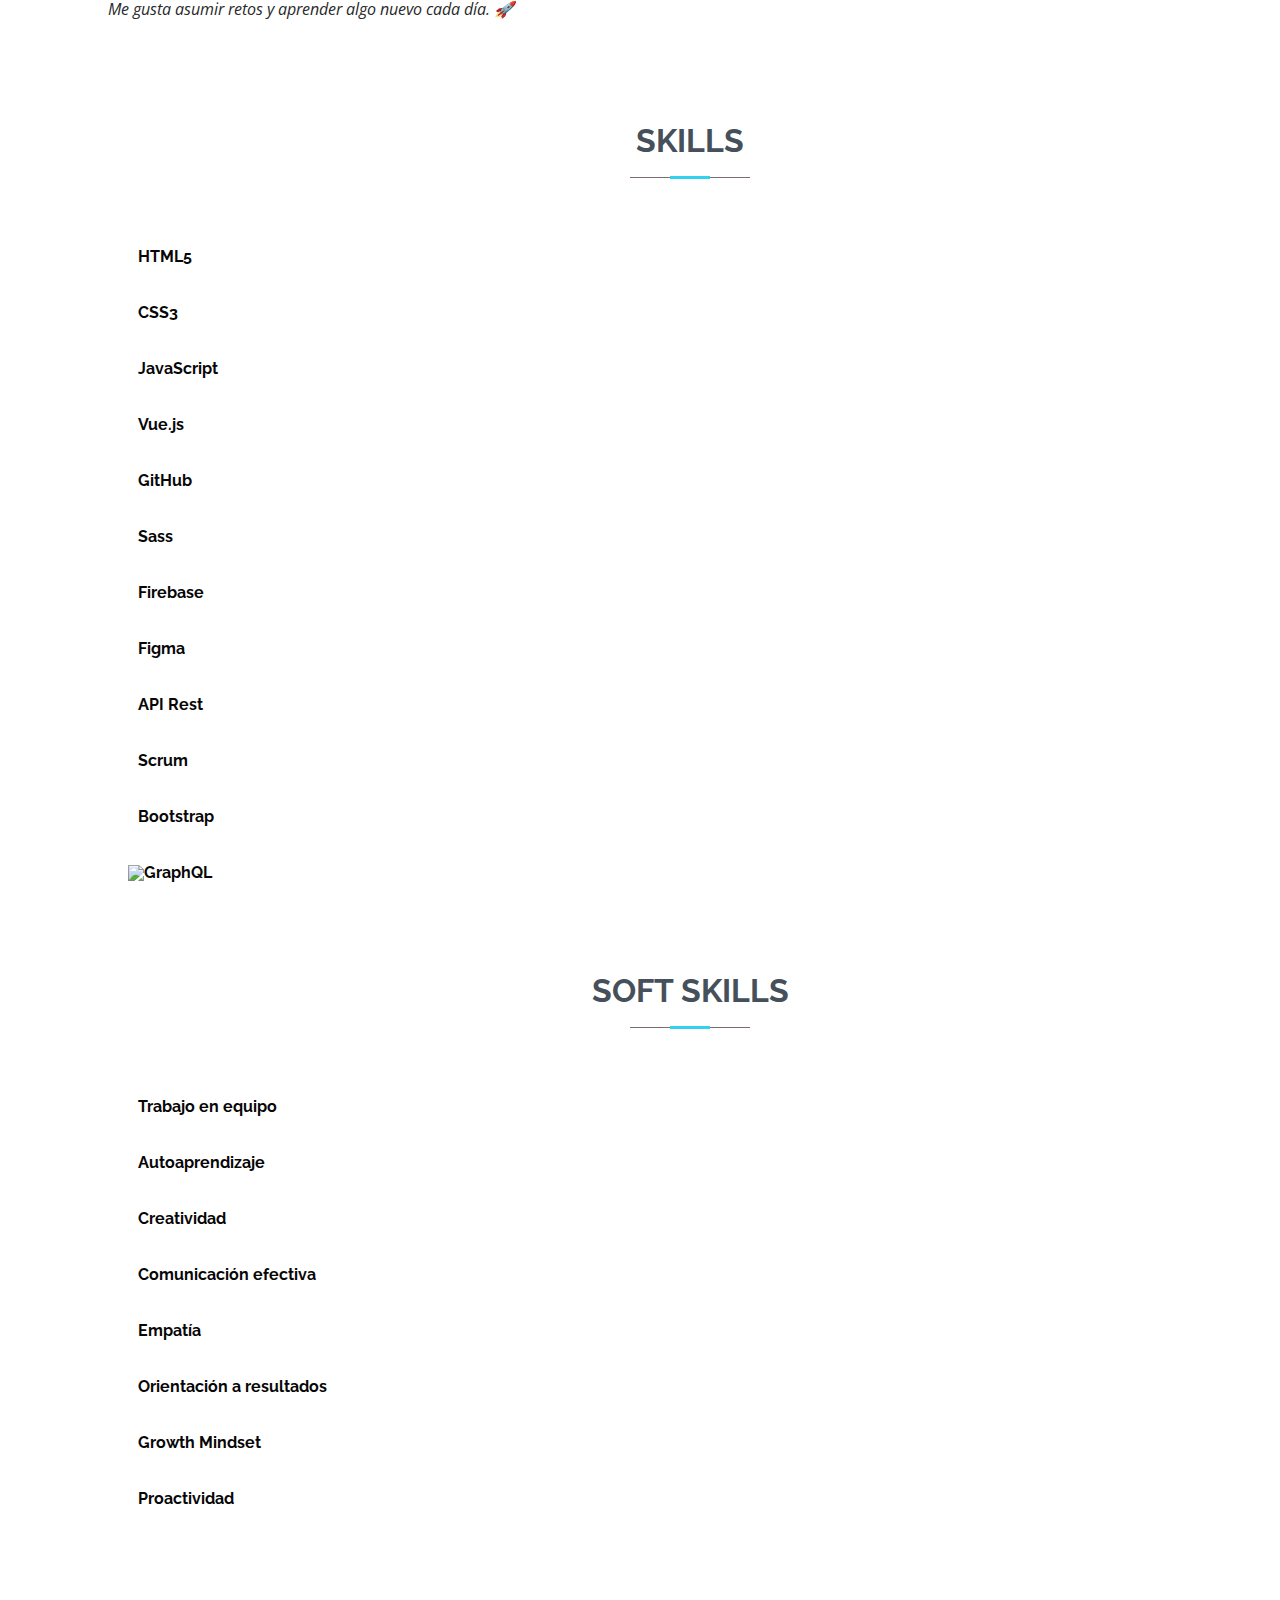
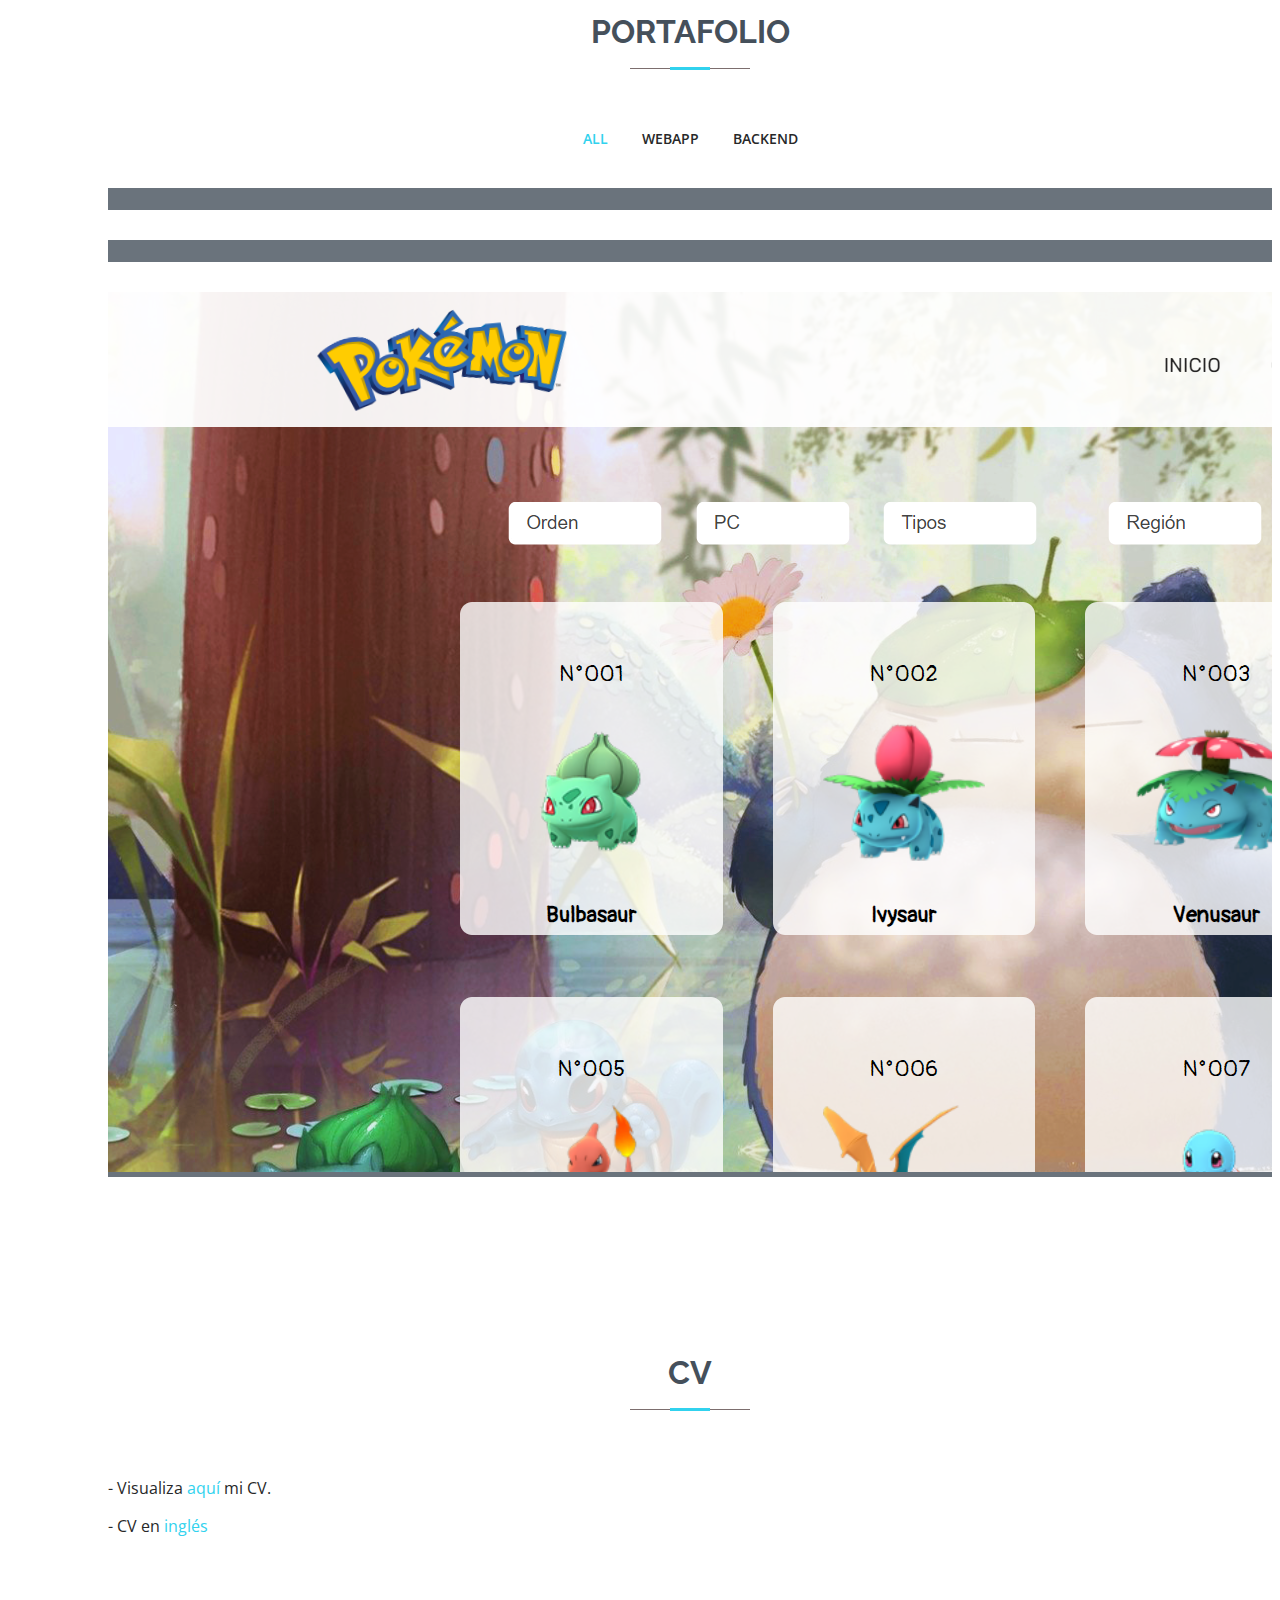
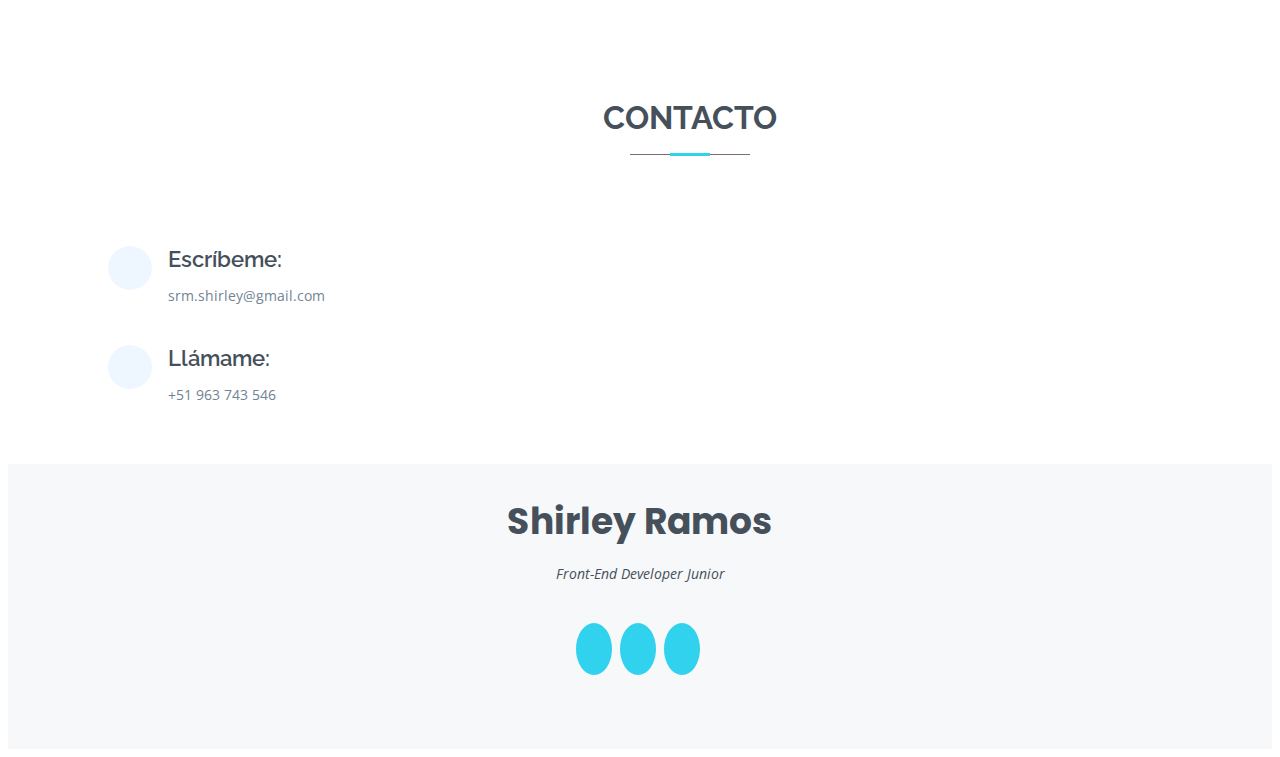
==== commit 479b4050: "Updating Poke search picture" ====
--- a/src/index.html
+++ b/src/index.html
@@ -10,7 +10,7 @@
   <meta content="" name="keywords">
 
   <!-- Favicons -->
-  <link href="assets/img/fav.png" rel="icon">
+  <link href="assets/img/favicon-s.png" rel="icon">
 
   <!-- Google Fonts -->
   <link href="https://fonts.googleapis.com/css?family=Open+Sans:300,300i,400,400i,600,600i,700,700i|Raleway:300,300i,400,400i,500,500i,600,600i,700,700i|Poppins:300,300i,400,400i,500,500i,600,600i,700,700i" rel="stylesheet">
@@ -84,34 +84,28 @@
 
         <div class="row">
           <div class="col-lg-4" id="foto">
-            <img src="assets/img/perfil.png" class="img-fluid" alt="Shirley Ramos">
+            <img src="assets/img/Prof-pic.png" class="img-fluid" alt="Shirley Ramos">
           </div>
           <div class="col-lg-8 pt-4 pt-lg-0 content">
             <h3>Front-End Developer | Comunicadora Social </h3>
             <br>
-              ¡Hola! 🙋‍♀️ <b>Soy egresada de la Promoción LIM013</b> de <i><a href="https://www.laboratoria.la/" target="noopener">Laboratoria</a></i> en <b>Front-End Development</b> 👩‍💻
+            <p>¡Hola! 🙋‍♀️ Soy egresada de la Promoción LIM013 de <i><a href="https://www.laboratoria.la/" target="noopener">Laboratoria</a></i> en <span>Front-End Development</span> 👩‍💻</p>
             <p>Me defino como una mujer apasionada por la tecnología, responsable, autodidacta y creativa.</p>
             <p>Aficionada por el diseño, la pintura, los juegos online, la música ochentera y la fotografía.</p>
-            <p>También soy Bachiller en Comunicación Social de la UNMSM y me gusta que mi background permita que mis dos carreras se complementen!</p>
+            <p>También soy Bachiller en Comunicación Social de la Universidad Nacional Mayor de San Marcos y me gusta que mi background permita que mis dos carreras se complementen!</p>
             <p>Sé conectar con el usuario, ver la mejor forma de comunicar lo que quiero ofrecer y entender lo que este necesita.
               Además, tengo alma de UX y es un área que también me interesa.</p>
-            <p>Me gusta asumir retos y <b>aprender</b> algo nuevo <b>cada día.</b> 🚀</p>
+            <p><i>Me gusta asumir retos y <span>aprender</span> algo nuevo <span>cada día.</span> 🚀</i></p>
             <div class="row">
               <div class="col-lg-6">
                 <ul>
-                  <li><i class="icofont-rounded-right"></i> <strong>Contáctame:</strong> srm.shirley@gmail.com</li>
                 </ul>
               </div>
             </div>
-            <p>
-            
-            </p>
-          </div>
-        </div>
-
+          </div>
+        </div>
       </div>
     </section><!-- End About Section -->
-
     <!-- ======= Skills Section ======= -->
     <div class="interests container">
     
@@ -134,7 +128,7 @@
         </div>
         <div class="col-lg-3 col-md-4 mt-4 mt-md-0">
           <div class="icon-box">
-            <i class="bx bxl-javascript" style="color: #e80368;"></i>
+            <i class="bx bxl-javascript" style="color: #f10a89;"></i>
             <h3>JavaScript</h3>
           </div>
         </div>
@@ -146,55 +140,118 @@
         </div>
         <div class="col-lg-3 col-md-4 mt-4">
           <div class="icon-box">
-            <i class="bx bxl-github" style="color: #47aeff;"></i>
+            <i class="bx bxl-github" style="color: #0ee0e0;"></i>
             <h3>GitHub</h3>
           </div>
         </div>
         <div class="col-lg-3 col-md-4 mt-4">
           <div class="icon-box">
-            <i class="bx bxl-sass" style="color: #f85bd6;"></i>
+            <i class="bx bxl-sass" style="color: #fa2ee9;"></i>
             <h3>Sass</h3>
           </div>
         </div>
         <div class="col-lg-3 col-md-4 mt-4">
           <div class="icon-box">
-            <i class="bx bxl-firebase" style="color: #11dbcf;"></i>
+            <i class="bx bxl-firebase" style="color: #ff7728;"></i>
             <h3>Firebase</h3>
           </div>
         </div>
         <div class="col-lg-3 col-md-4 mt-4">
           <div class="icon-box">
-            <i class="bx bxl-figma" style="color: #4233ff;"></i>
+            <i class="bx bxl-figma" style="color: #493df3;"></i>
             <h3>Figma</h3>
           </div>
         </div>
         <div class="col-lg-3 col-md-4 mt-4">
           <div class="icon-box">
-            <i class="bx bxs-cog" style="color: #b2904f;"></i>
+            <i class="bx bxs-cog" style="color: #0fb160;"></i>
             <h3>API Rest</h3>
           </div>
         </div>
         <div class="col-lg-3 col-md-4 mt-4">
           <div class="icon-box">
-            <i class="bx bx-group" style="color: #b20969;"></i>
+            <i class="bx bx-group" style="color: #13e225;"></i>
             <h3>Scrum</h3>
           </div>
         </div>
         <div class="col-lg-3 col-md-4 mt-4">
           <div class="icon-box">
-            <i class="bx bxl-bootstrap" style="color: #ff5828;"></i>
+            <i class="bx bxl-bootstrap" style="color: #8615e2;"></i>
             <h3>Bootstrap</h3>
           </div>
         </div>
         <div class="col-lg-3 col-md-4 mt-4">
           <div class="icon-box">
-            <iconify-icon data-icon="simple-icons:graphql" style="color: #29cc61;"></iconify-icon>
+            <img src="https://img.icons8.com/color/30/000000/graphql.png">
             <h3>GraphQL</h3>
           </div>
         </div>
       </div>
-    
     </div><!-- End Interests -->
+
+<!-- ======= Soft kills Section ======= -->
+
+    <div class="interests container">
+      <br>
+      <br>
+      <div class="section-title">
+        <h2>Soft skills</h2>
+      </div>
+
+      <div class="row">
+        <div class="col-lg-3 col-md-4">
+          <div class="icon-box">
+            <i class="bx bx-football" style="color: #0ee0e0;"></i>
+            <h3>Trabajo en equipo</h3>
+          </div>
+        </div>
+        <div class="col-lg-3 col-md-4 mt-4 mt-md-0">
+          <div class="icon-box">
+            <i class="bx bxs-brain" style="color: #5578ff;"></i>
+            <h3>Autoaprendizaje</h3>
+          </div>
+        </div>
+        <div class="col-lg-3 col-md-4 mt-4 mt-md-0">
+          <div class="icon-box">
+            <i class="bx bxs-paint" style="color: #ffbb2c"></i>
+            <h3>Creatividad</h3>
+          </div>
+        </div>
+        <div class="col-lg-3 col-md-4 mt-4 mt-lg-0">
+          <div class="icon-box">
+            <i class="bx bx-happy" style="color: #eb822c;"></i>
+            <h3>Comunicación efectiva</h3>
+          </div>
+        </div>
+        <div class="col-lg-3 col-md-4 mt-4">
+          <div class="icon-box">
+            <i class="bx bxs-florist" style="color: #13e225;"></i>
+            <h3>Empatía</h3>
+          </div>
+        </div>
+
+        <div class="col-lg-3 col-md-4 mt-4">
+          <div class="icon-box">
+            <i class="bx bxs-rocket" style="color: #fa2ee9;"></i>
+            <h3>Orientación a resultados</h3>
+          </div>
+        </div>
+        
+        <div class="col-lg-3 col-md-4 mt-4">
+          <div class="icon-box">
+            <i class="bx bx-trending-up" style="color: #9bf50a;"></i>
+            <h3>Growth Mindset</h3>
+          </div>
+        </div>
+
+        <div class="col-lg-3 col-md-4 mt-4">
+          <div class="icon-box">
+            <i class="bx bxs-star" style="color: #0dcbec;"></i>
+            <h3>Proactividad</h3>
+          </div>
+        </div>
+      </div>
+<!-- End Interests -->
 
     <!-- ======= Portfolio Section ======= -->
     <section id="portfolio" class="portfolio section-bg">
@@ -214,7 +271,7 @@
           </div>
         </div>
 
-        <div class="row portfolio-container" data-aos="fade-up" data-aos-delay="200">
+        <div class="row portfolio-container" data-aos="fade-up" data-aos-delay="200" id="portfolio-view">
 
           <div class="col-lg-4 col-md-6 portfolio-item filter-app">
             <div class="portfolio-wrap">
@@ -246,12 +303,12 @@
 
           <div class="col-lg-4 col-md-6 portfolio-item filter-app">
             <div class="portfolio-wrap">
-              <img src="assets/img/portfolio/data-lovers.jpg" class="img-fluid" alt="">
+              <img src="assets/img/portfolio/poke-search.png" class="img-fluid" alt="">
               <div class="portfolio-info">
                 <h4>Poke-Search</h4>
                 <p>webApp</p>
                 <div class="portfolio-links">
-                  <a href="assets/img/portfolio/data-lovers.jpg" data-gall="portfolioGallery" class="venobox" title="App 2"><i class="bx bx-plus"></i></a>
+                  <a href="assets/img/portfolio/poke-search.png" data-gall="portfolioGallery" class="venobox" title="App 2"><i class="bx bx-plus"></i></a>
                   <a href="portfolio-details.html" data-gall="portfolioDetailsGallery" data-vbtype="iframe" class="venobox" title="Portfolio Details"><i class="bx bx-link"></i></a>
                 </div>
               </div>
@@ -284,7 +341,7 @@
           <h2>CV</h2></a>
         </div>
         <div>
-          - Visualiza <a href="https://drive.google.com/file/d/1M1iiUt9eJ2L9jhmvBvgnNK4kn5ksS_jb/view?usp=sharing">aquí</a> mi CV. 
+          <p>- Visualiza <a href="https://drive.google.com/file/d/1M1iiUt9eJ2L9jhmvBvgnNK4kn5ksS_jb/view?usp=sharing">aquí</a> mi CV.</p> 
           <p>- CV en <a href="https://drive.google.com/file/d/1G4bXFyUBRAidcTklf1SQUh6_SYR_ksYH/view?usp=sharing">inglés</a></p>
         </div>
       </div>
@@ -333,7 +390,7 @@
   <footer id="footer">
     <div class="container">
       <h3>Shirley Ramos</h3>
-      <p>Front-End Developer Jr.</p>
+      <p>Front-End Developer Junior</p>
       <div class="social-links">
         <a href="https://www.linkedin.com/in/shirleyramos/" class="linkedin"><i class="bx bxl-linkedin"></i></a>
         <a href="https://github.com/ShirleyRM" class="github"><i class="bx bxl-github"></i></a>
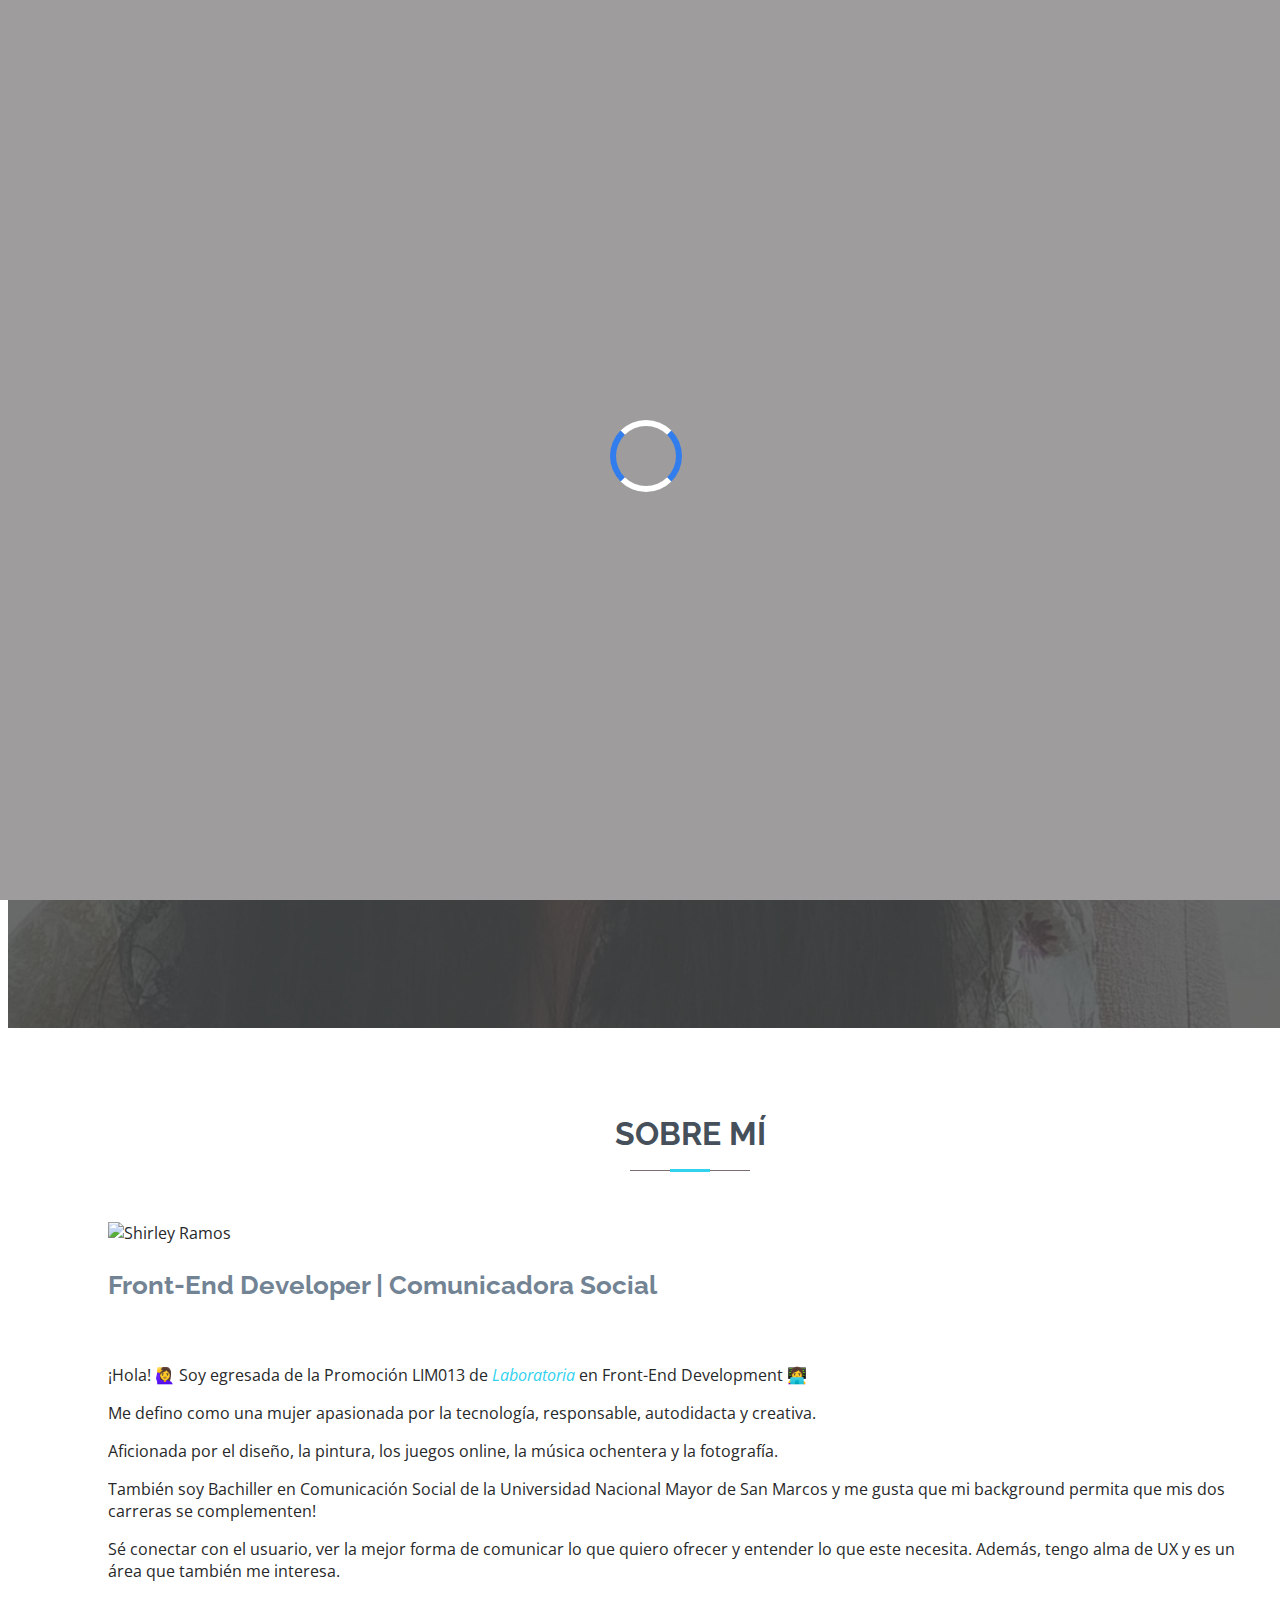
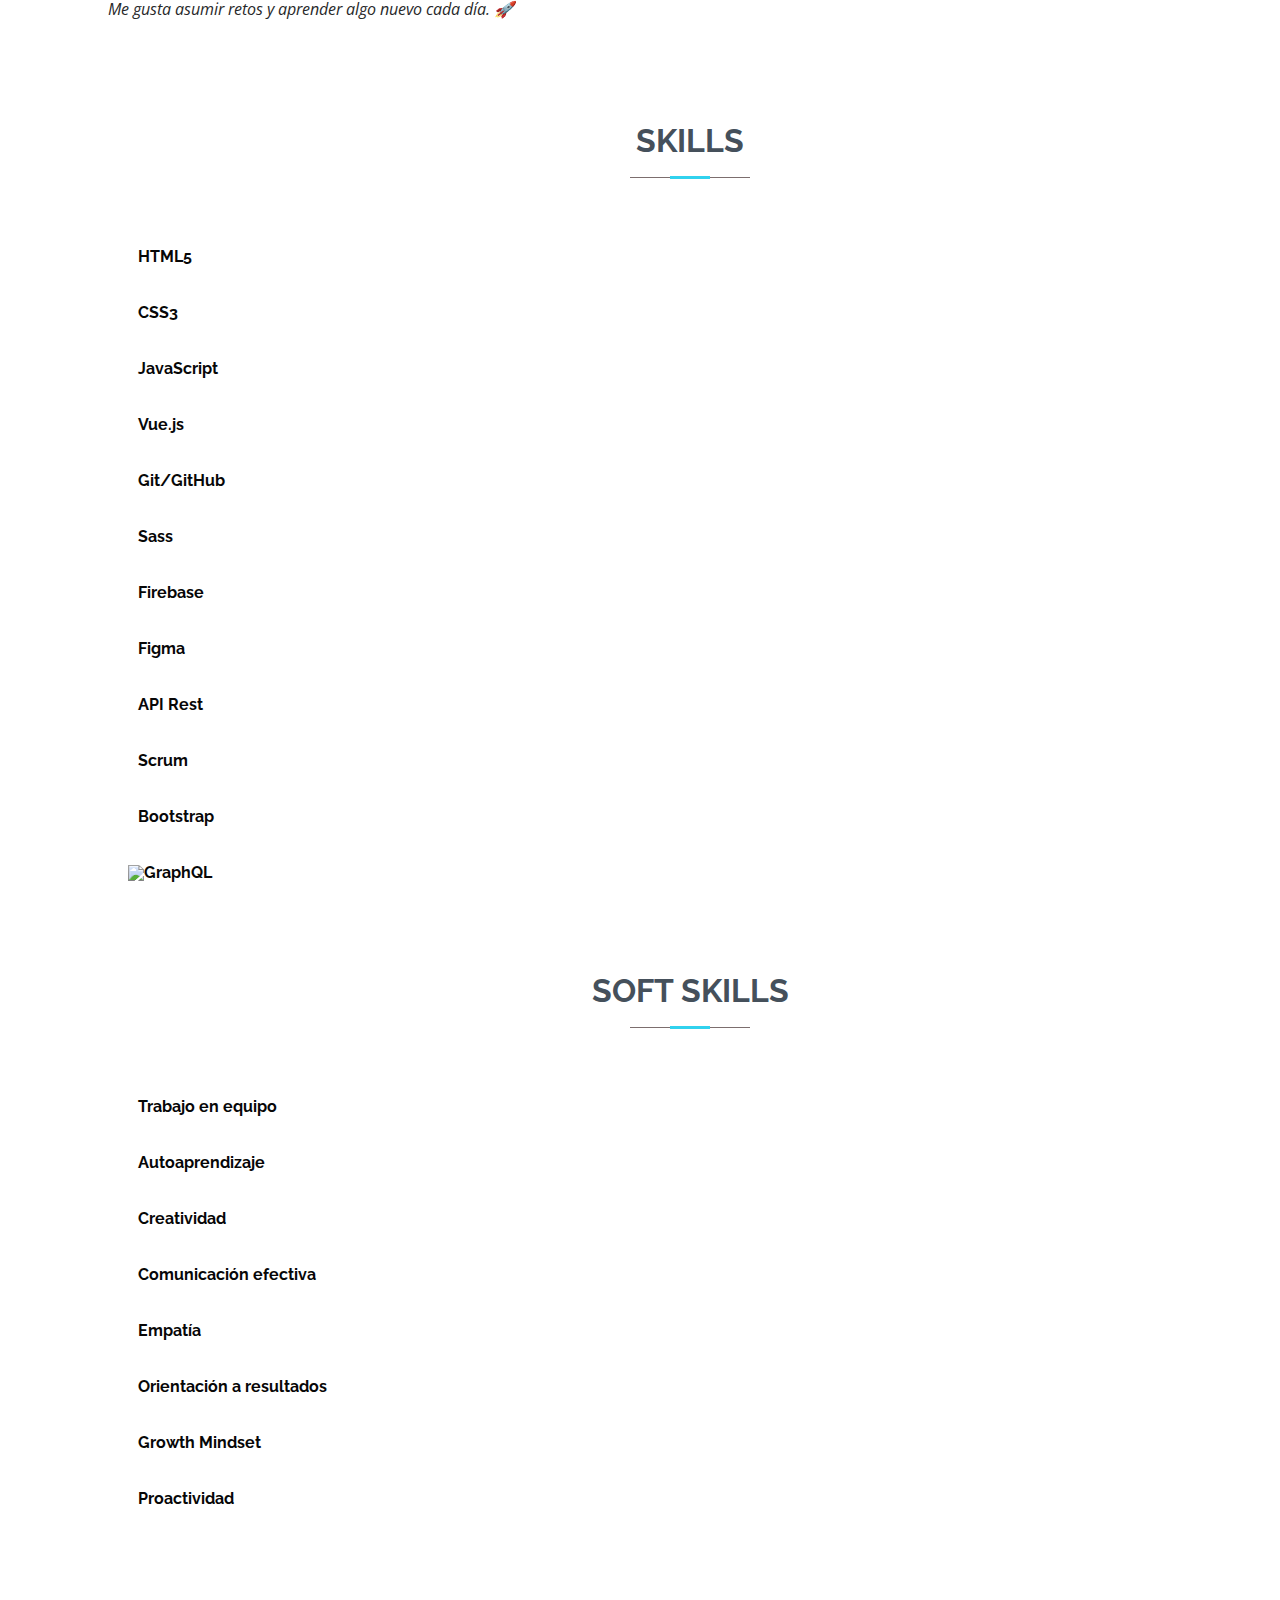
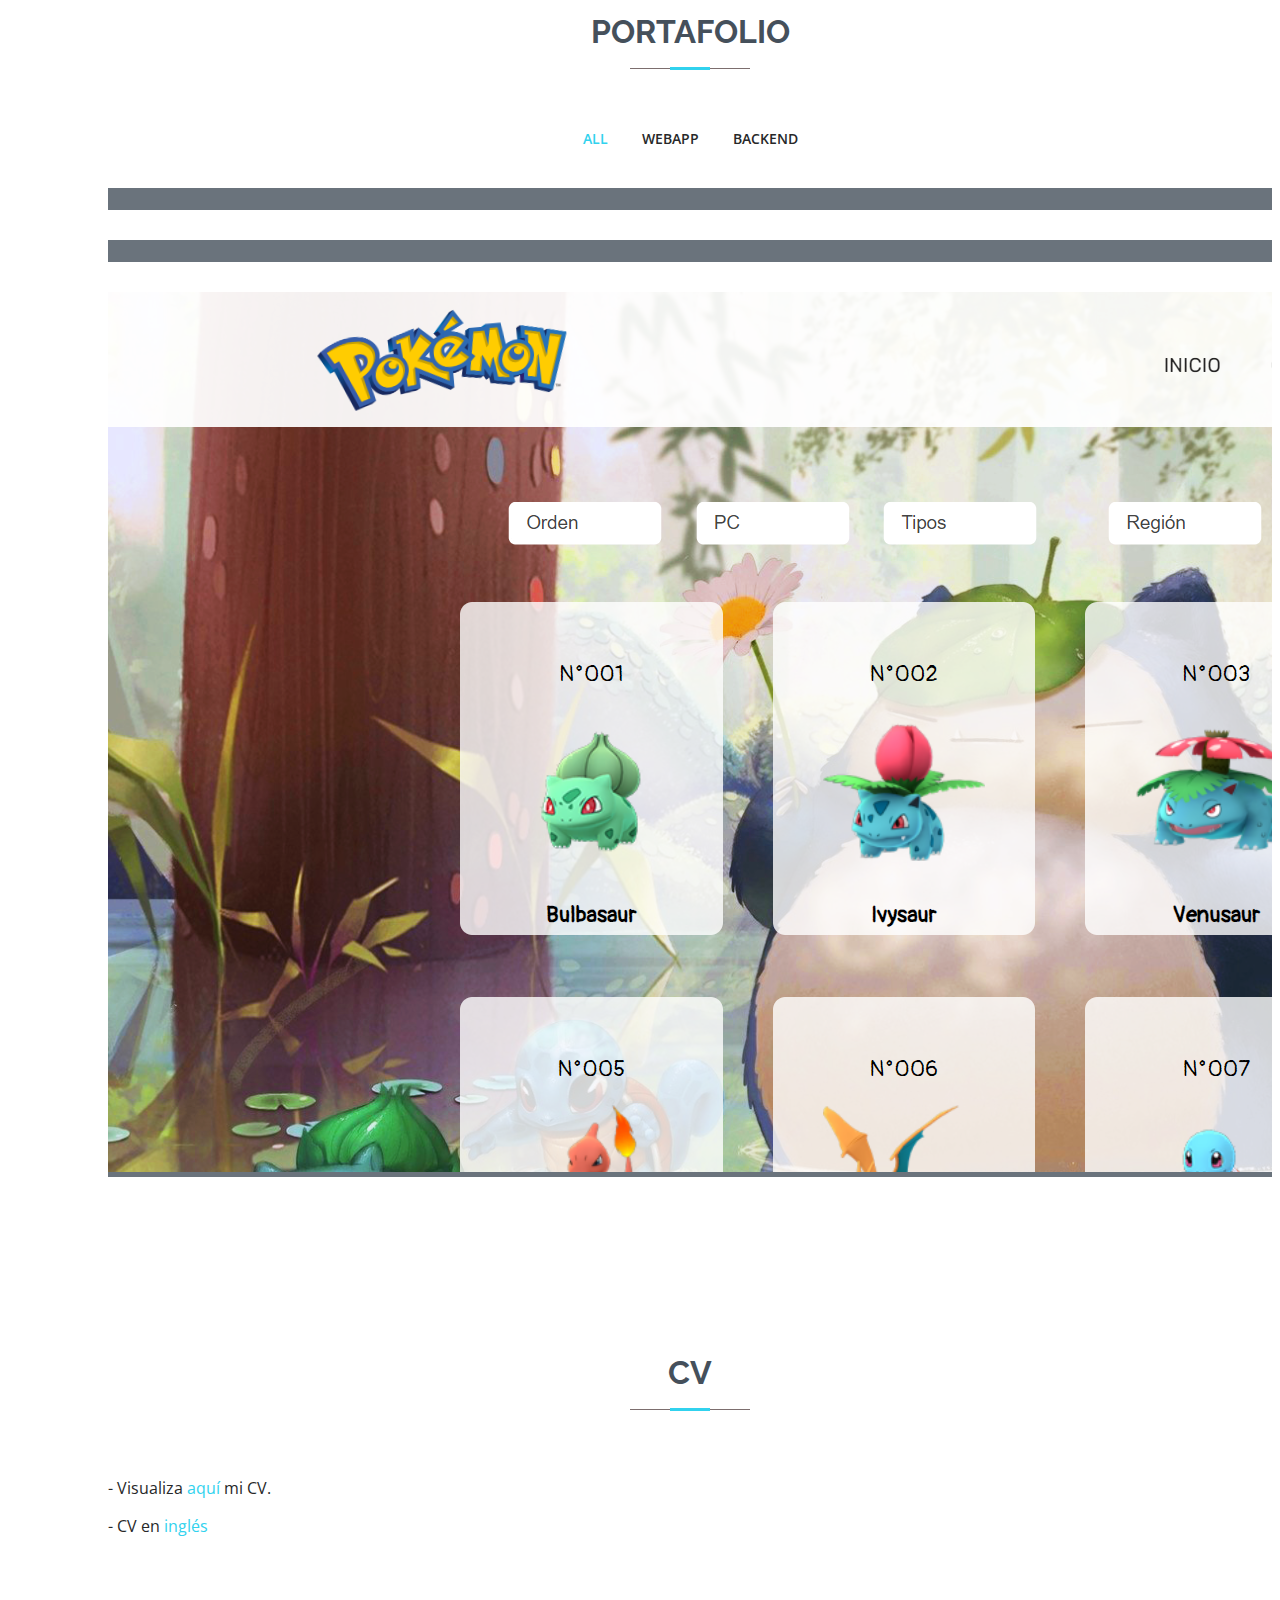
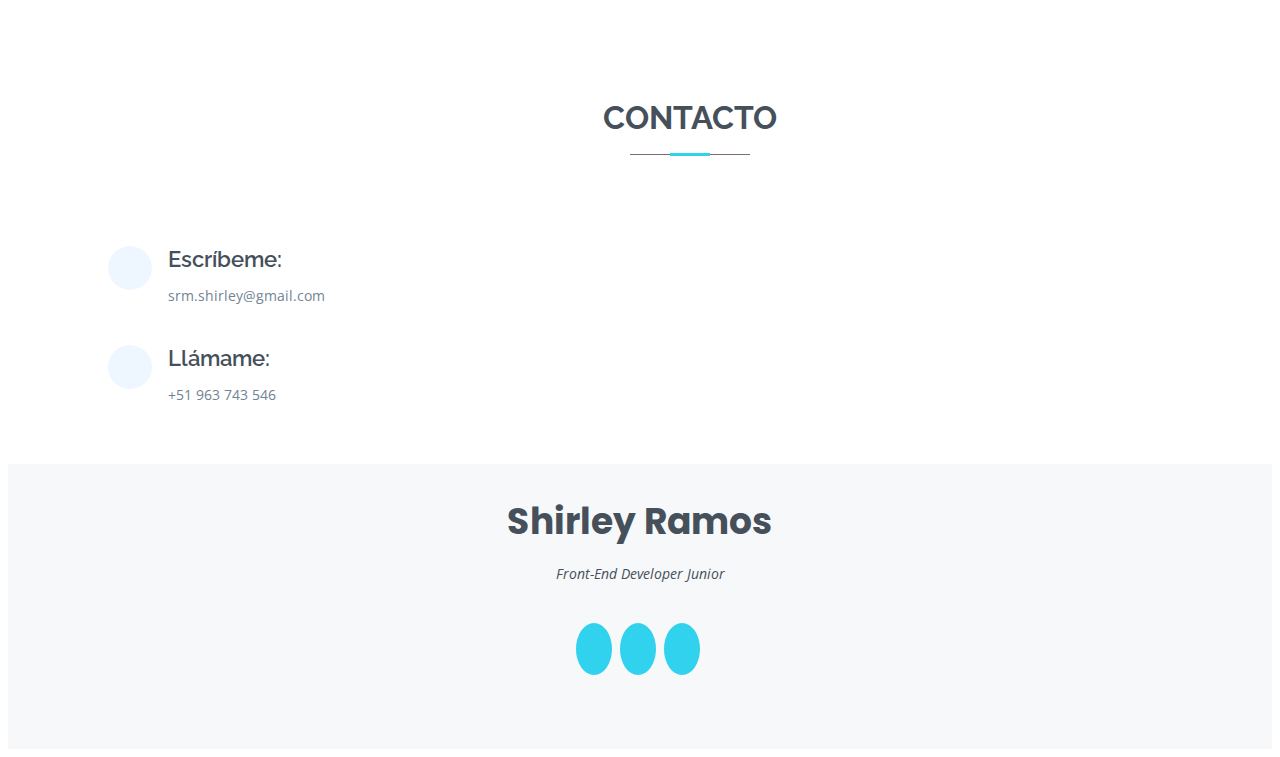
==== commit e4f328de: "Updating Menu" ====
--- a/src/index.html
+++ b/src/index.html
@@ -53,7 +53,7 @@
         <li><a href="#about"><i class="bx bx-user"></i> <span>Sobre mí</span></a></li>
         <li><a href="#portfolio"><i class="bx bx-book-content"></i> <span>Portafolio</span></a></li>
         <li><a href="#cv"><i class="bx bx-server"></i><span>Cv</span></a></li>
-        <li><a href="#contact"><i class="bx bx-envelope"></i> <span>Contact</span></a></li>
+        <li><a href="#contact"><i class="bx bx-envelope"></i> <span>Contáctame</span></a></li>
       </ul>
     </nav><!-- .nav-menu -->
 
@@ -67,7 +67,7 @@
       <div class="social-links">
         <a href="https://www.linkedin.com/in/shirleyramos/" class="linkedin" target="_blank" rel="noopener"><i class="bx bxl-linkedin"></i></a>
         <a href="https://github.com/ShirleyRM" class="github" target="_blank" rel="noopener"><i class="bx bxl-github"></i></a>
-        <a href="https://www.instagram.com/shirls.rm/" class="instagram" target="_blank" rel="noopener"><i class="bx bxl-instagram"></i></a>
+        <a href="https://www.instagram.com/shinnmar/" class="instagram" target="_blank" rel="noopener"><i class="bx bxl-instagram"></i></a>
       </div>
     </div>
   </section><!-- End Hero -->
@@ -141,7 +141,7 @@
         <div class="col-lg-3 col-md-4 mt-4">
           <div class="icon-box">
             <i class="bx bxl-github" style="color: #0ee0e0;"></i>
-            <h3>GitHub</h3>
+            <h3>Git/GitHub</h3>
           </div>
         </div>
         <div class="col-lg-3 col-md-4 mt-4">
@@ -341,8 +341,8 @@
           <h2>CV</h2></a>
         </div>
         <div>
-          <p>- Visualiza <a href="https://drive.google.com/file/d/1M1iiUt9eJ2L9jhmvBvgnNK4kn5ksS_jb/view?usp=sharing">aquí</a> mi CV.</p> 
-          <p>- CV en <a href="https://drive.google.com/file/d/1G4bXFyUBRAidcTklf1SQUh6_SYR_ksYH/view?usp=sharing">inglés</a></p>
+          <p>- Visualiza <a href="https://drive.google.com/file/d/1lFljBHlOyMAg5QPT9r1P6jnC8BnKZ8rg/view?usp=sharing" target="_blank" rel="noopener">aquí</a> mi CV.</p> 
+          <p>- CV en <a href="https://drive.google.com/file/d/1cu6kMMqWkWxkhUbEgHLogUnyD19BJpvA/view?usp=sharing" target="_blank" rel="noopener">inglés</a></p>
         </div>
       </div>
     </section><!-- End Resume Section -->
@@ -394,7 +394,7 @@
       <div class="social-links">
         <a href="https://www.linkedin.com/in/shirleyramos/" class="linkedin"><i class="bx bxl-linkedin"></i></a>
         <a href="https://github.com/ShirleyRM" class="github"><i class="bx bxl-github"></i></a>
-        <a href="https://www.instagram.com/shirls.rm/" class="instagram"><i class="bx bxl-instagram"></i></a>
+        <a href="https://www.instagram.com/shinnmar/" class="instagram"><i class="bx bxl-instagram"></i></a>
       </div>
       <div class="credits">
         <!-- All the links in the footer should remain intact. -->
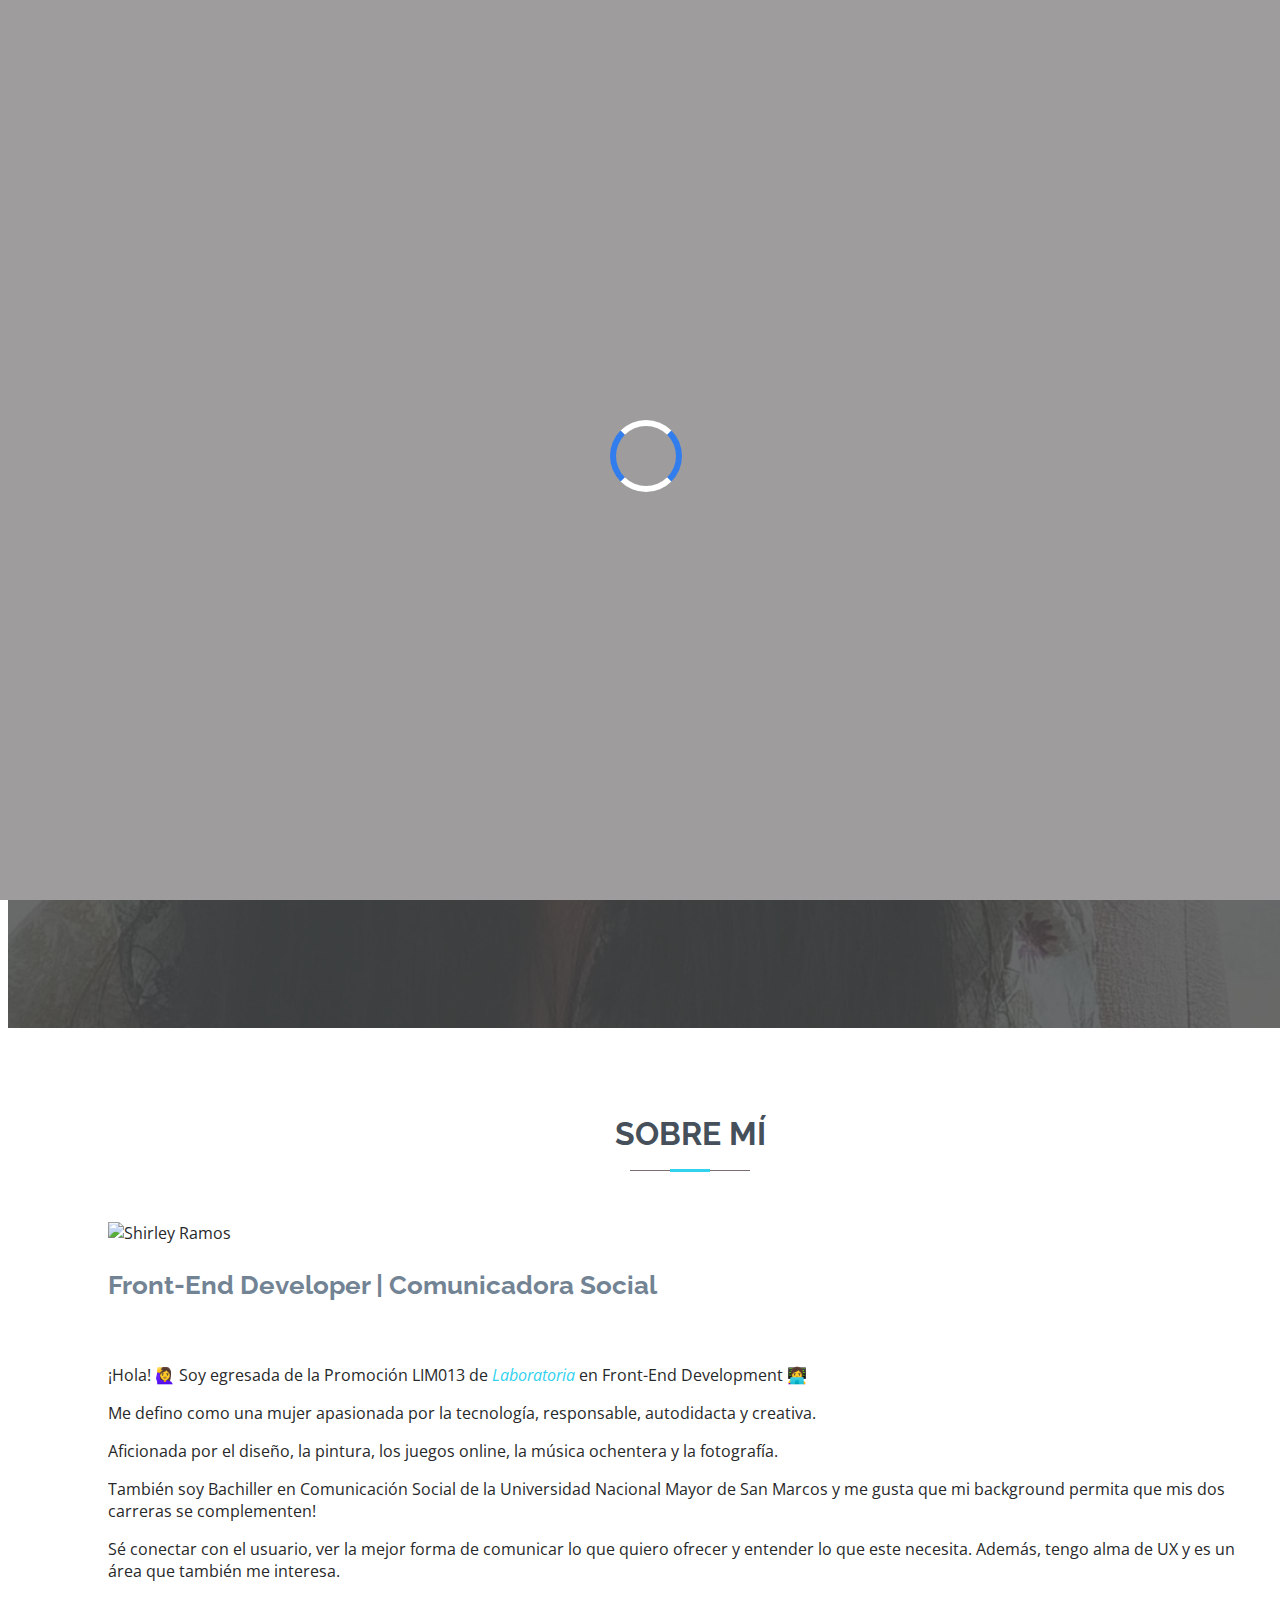
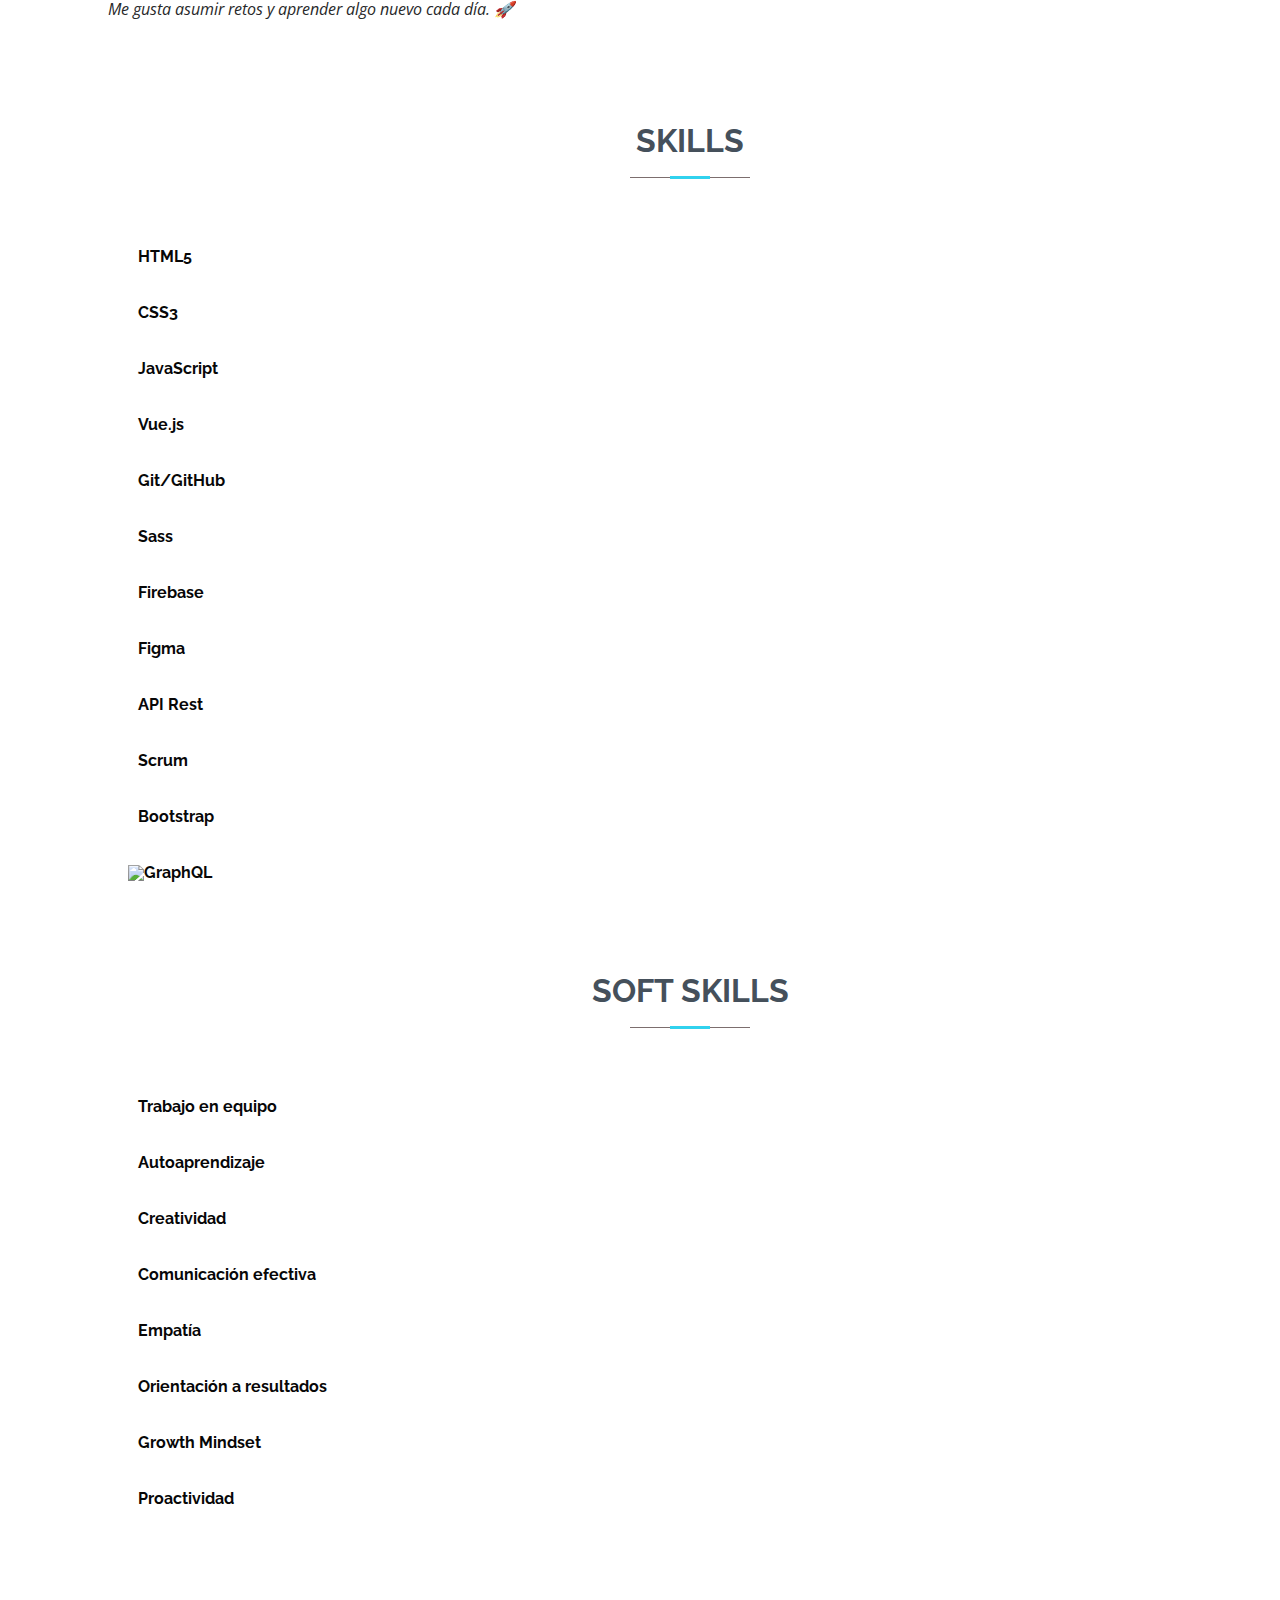
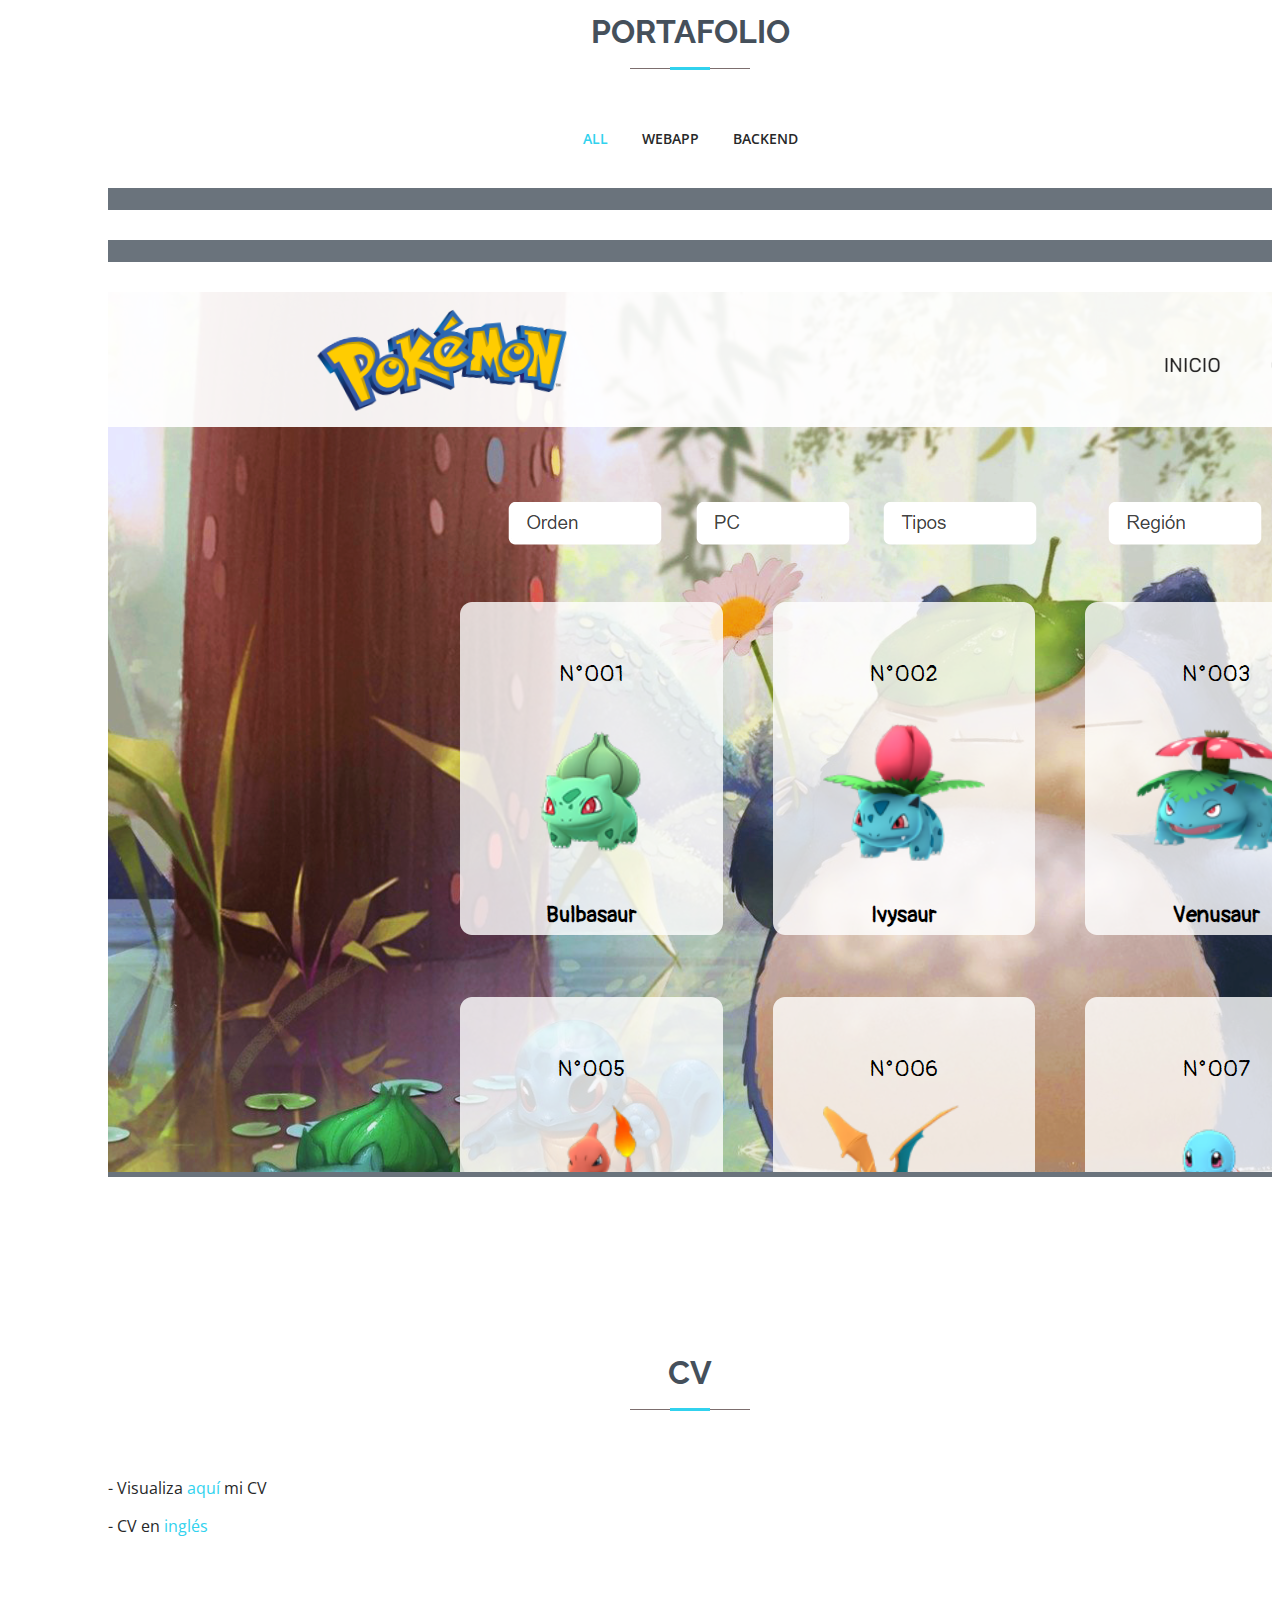
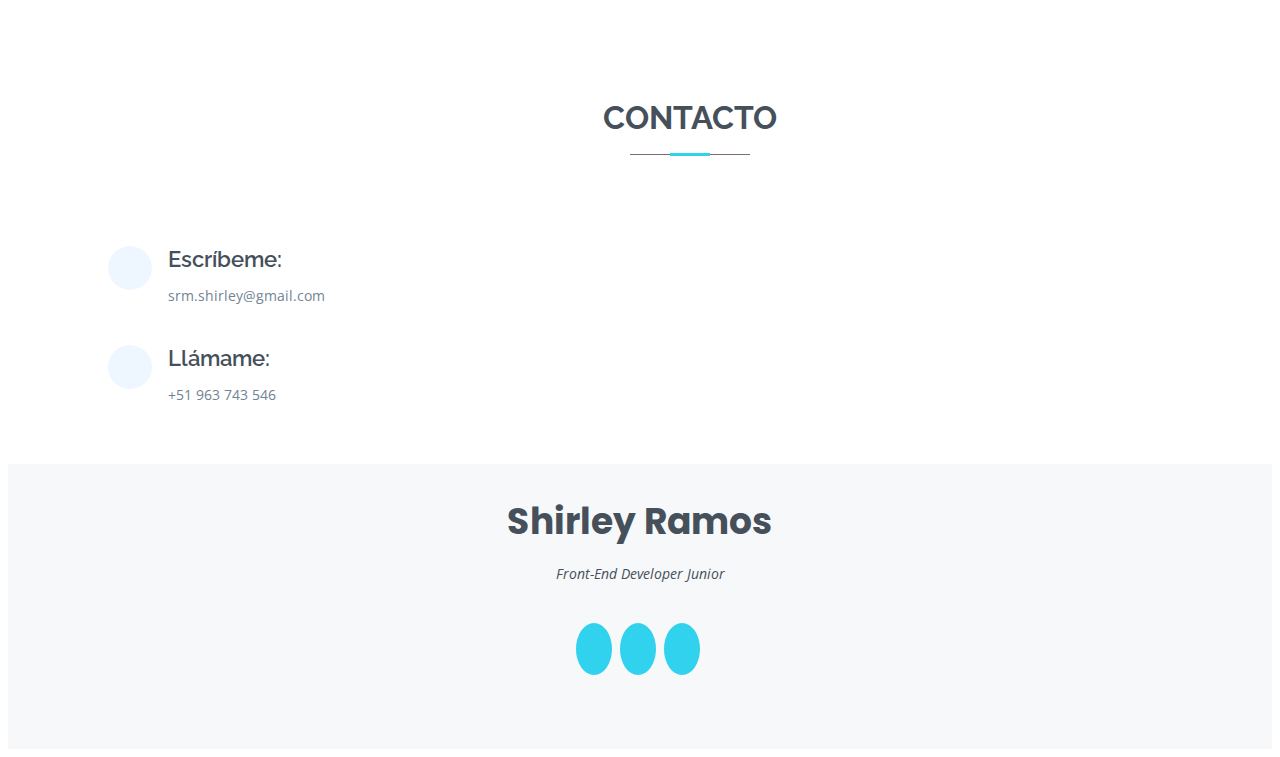
==== commit 527264ef: "CV and Menu info" ====
--- a/src/index.html
+++ b/src/index.html
@@ -341,7 +341,7 @@
           <h2>CV</h2></a>
         </div>
         <div>
-          <p>- Visualiza <a href="https://drive.google.com/file/d/1lFljBHlOyMAg5QPT9r1P6jnC8BnKZ8rg/view?usp=sharing" target="_blank" rel="noopener">aquí</a> mi CV.</p> 
+          <p>- Visualiza <a href="https://drive.google.com/file/d/136brbiYSeNMY5cvL6KIj3N06xYWKNJWs/view?usp=sharing" target="_blank" rel="noopener">aquí</a> mi CV</p> 
           <p>- CV en <a href="https://drive.google.com/file/d/1cu6kMMqWkWxkhUbEgHLogUnyD19BJpvA/view?usp=sharing" target="_blank" rel="noopener">inglés</a></p>
         </div>
       </div>
